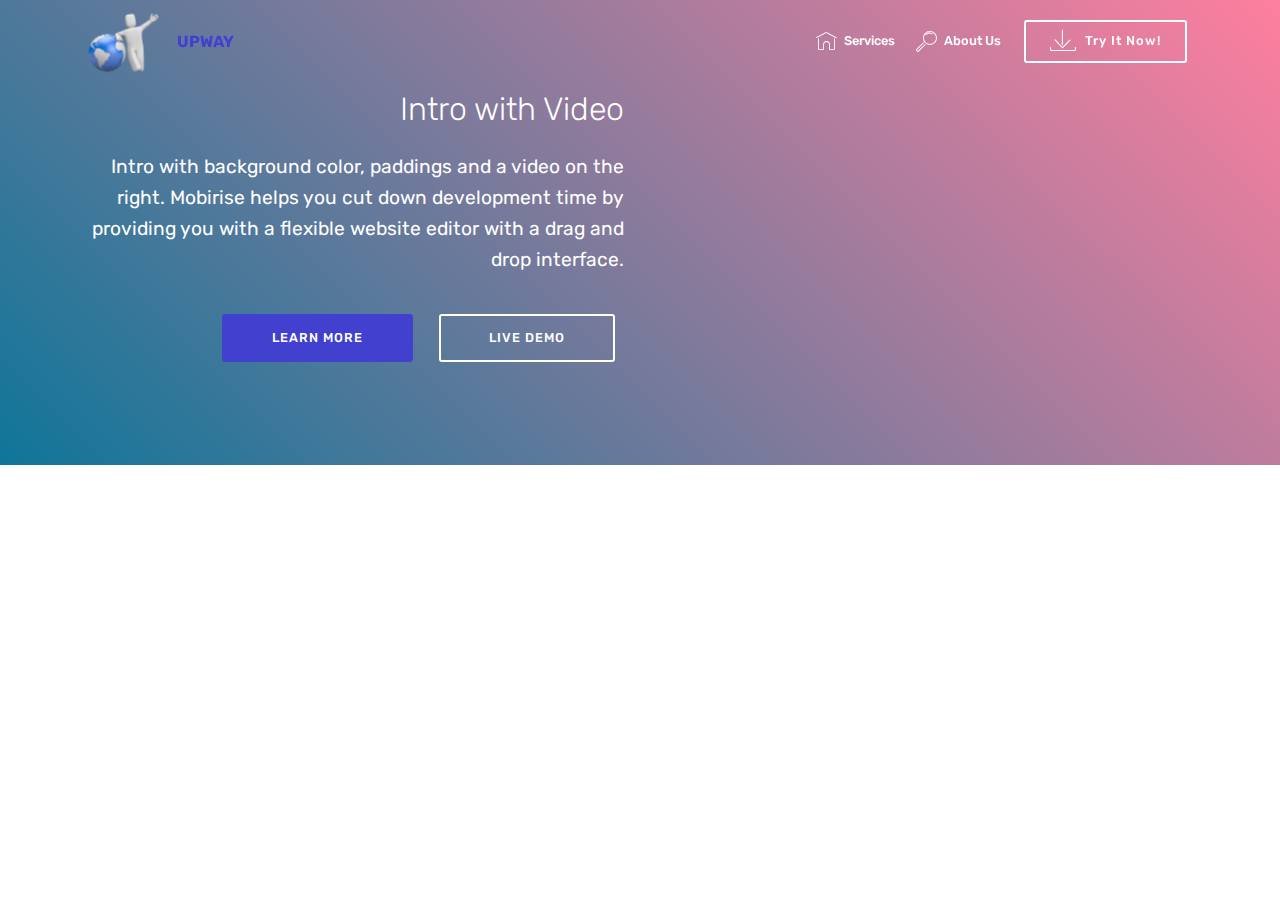
==== page1.html @ 2d846103 "create github pages" ====
<!DOCTYPE html>
<html  >
<head>
  <!-- Site made with Mobirise Website Builder v5.3.10, https://mobirise.com -->
  <meta charset="UTF-8">
  <meta http-equiv="X-UA-Compatible" content="IE=edge">
  <meta name="generator" content="Mobirise v5.3.10, mobirise.com">
  <meta name="viewport" content="width=device-width, initial-scale=1, minimum-scale=1">
  <link rel="shortcut icon" href="assets/images/for-logo-remove-bg-121x97.png" type="image/x-icon">
  <meta name="description" content="Web Page Creator Description">
  
  
  <title>activities</title>
  <link rel="stylesheet" href="assets/web/assets/mobirise-icons/mobirise-icons.css">
  <link rel="stylesheet" href="assets/bootstrap/css/bootstrap.min.css">
  <link rel="stylesheet" href="assets/bootstrap/css/bootstrap-grid.min.css">
  <link rel="stylesheet" href="assets/bootstrap/css/bootstrap-reboot.min.css">
  <link rel="stylesheet" href="assets/tether/tether.min.css">
  <link rel="stylesheet" href="assets/animatecss/animate.min.css">
  <link rel="stylesheet" href="assets/dropdown/css/style.css">
  <link rel="stylesheet" href="assets/theme/css/style.css">
  <link rel="preload" href="https://fonts.googleapis.com/css?family=Rubik:300,300i,400,400i,500,500i,700,700i,900,900i&display=swap" as="style" onload="this.onload=null;this.rel='stylesheet'">
  <noscript><link rel="stylesheet" href="https://fonts.googleapis.com/css?family=Rubik:300,300i,400,400i,500,500i,700,700i,900,900i&display=swap"></noscript>
  <link rel="preload" as="style" href="assets/mobirise/css/mbr-additional.css"><link rel="stylesheet" href="assets/mobirise/css/mbr-additional.css" type="text/css">
  
  
  
  
</head>
<body>
  
  <section class="menu cid-slBJMFUHjS" once="menu" id="menu1-h">

    

    <nav class="navbar navbar-expand beta-menu navbar-dropdown align-items-center navbar-fixed-top navbar-toggleable-sm bg-color transparent">
        <button class="navbar-toggler navbar-toggler-right" type="button" data-toggle="collapse" data-target="#navbarSupportedContent" aria-controls="navbarSupportedContent" aria-expanded="false" aria-label="Toggle navigation">
            <div class="hamburger">
                <span></span>
                <span></span>
                <span></span>
                <span></span>
            </div>
        </button>
        <div class="menu-logo">
            <div class="navbar-brand">
                <span class="navbar-logo">
                    
                         <img src="assets/images/for-logo-remove-bg-121x97.png" alt="" style="height: 4.2rem;">
                    
                </span>
                <span class="navbar-caption-wrap"><a class="navbar-caption text-primary display-7" href="https://www.facebook.com/tno.upway">UPWAY</a></span>
            </div>
        </div>
        <div class="collapse navbar-collapse" id="navbarSupportedContent">
            <ul class="navbar-nav nav-dropdown" data-app-modern-menu="true"><li class="nav-item">
                    <a class="nav-link link text-white display-4" href="https://mobirise.com">
                        <span class="mbri-home mbr-iconfont mbr-iconfont-btn"></span>
                        Services
                    </a>
                </li>
                <li class="nav-item">
                    <a class="nav-link link text-white text-primary display-4" href="page2.html">
                        <span class="mbri-search mbr-iconfont mbr-iconfont-btn"></span>
                        About Us
                    </a>
                </li></ul>
            <div class="navbar-buttons mbr-section-btn"><a class="btn btn-sm btn-white-outline display-4" href="https://mobirise.com"><span class="mbri-save mbr-iconfont mbr-iconfont-btn" style="color: rgb(255, 255, 255);"></span>
                    
                    Try It Now!
                </a></div>
        </div>
    </nav>
</section>

<section class="header7 cid-sCFkklqQvy" id="header7-i">

    

    

    <div class="container">
        <div class="media-container-row">

            <div class="media-content align-right">
                <h1 class="mbr-section-title mbr-white pb-3 mbr-fonts-style display-1">
                    Intro with Video
                </h1>
                <div class="mbr-section-text mbr-white pb-3">
                    <p class="mbr-text mbr-fonts-style display-5">
                        Intro with background color, paddings and a video on the right. Mobirise helps you cut down development time by providing you with a flexible website editor with a drag and drop interface.
                    </p>
                </div>
                <div class="mbr-section-btn">
                        <a class="btn btn-md btn-primary display-4" href="https://mobiri.se">LEARN MORE</a>
                        <a class="btn btn-md btn-white-outline display-4" href="https://mobiri.se">LIVE DEMO</a>
                </div>
            </div>

            <div class="mbr-figure" style="width: 100%;"><iframe class="mbr-embedded-video" src="https://www.facebook.com/202089406629462/videos/273761810163011?loop=0&amp;autoplay=0" width="1280" height="720" frameborder="0" allowfullscreen></iframe></div>

        </div>
    </div>
</section><section style="background-color: #fff; font-family: -apple-system, BlinkMacSystemFont, 'Segoe UI', 'Roboto', 'Helvetica Neue', Arial, sans-serif; color:#aaa; font-size:12px; padding: 0; align-items: center; display: flex;"><a href="https://mobirise.site/q" style="flex: 1 1; height: 3rem; padding-left: 1rem;"></a><p style="flex: 0 0 auto; margin:0; padding-right:1rem;">Create a free site - <a href="https://mobirise.site/w" style="color:#aaa;">Click for more</a></p></section><script src="assets/web/assets/jquery/jquery.min.js"></script>  <script src="assets/popper/popper.min.js"></script>  <script src="assets/bootstrap/js/bootstrap.min.js"></script>  <script src="assets/tether/tether.min.js"></script>  <script src="assets/smoothscroll/smooth-scroll.js"></script>  <script src="assets/viewportchecker/jquery.viewportchecker.js"></script>  <script src="assets/dropdown/js/nav-dropdown.js"></script>  <script src="assets/dropdown/js/navbar-dropdown.js"></script>  <script src="assets/touchswipe/jquery.touch-swipe.min.js"></script>  <script src="assets/theme/js/script.js"></script>  
  
  
  <input name="animation" type="hidden">
  </body>
</html>
---- assets/web/assets/mobirise-icons/mobirise-icons.css ----
@font-face {
  font-family: 'MobiriseIcons';
  src:  url('mobirise-icons.eot?spat4u');
  src:  url('mobirise-icons.eot?spat4u#iefix') format('embedded-opentype'),
    url('mobirise-icons.ttf?spat4u') format('truetype'),
    url('mobirise-icons.woff?spat4u') format('woff'),
    url('mobirise-icons.svg?spat4u#MobiriseIcons') format('svg');
  font-weight: normal;
  font-style: normal;
  font-display: swap;
}

[class^="mbri-"], [class*=" mbri-"] {
  /* use !important to prevent issues with browser extensions that change fonts */
  font-family: MobiriseIcons !important;
  speak: none;
  font-style: normal;
  font-weight: normal;
  font-variant: normal;
  text-transform: none;
  line-height: 1;

  /* Better Font Rendering =========== */
  -webkit-font-smoothing: antialiased;
  -moz-osx-font-smoothing: grayscale;
}

.mbri-add-submenu:before {
  content: "\e900";
}
.mbri-alert:before {
  content: "\e901";
}
.mbri-align-center:before {
  content: "\e902";
}
.mbri-align-justify:before {
  content: "\e903";
}
.mbri-align-left:before {
  content: "\e904";
}
.mbri-align-right:before {
  content: "\e905";
}
.mbri-android:before {
  content: "\e906";
}
.mbri-apple:before {
  content: "\e907";
}
.mbri-arrow-down:before {
  content: "\e908";
}
.mbri-arrow-next:before {
  content: "\e909";
}
.mbri-arrow-prev:before {
  content: "\e90a";
}
.mbri-arrow-up:before {
  content: "\e90b";
}
.mbri-bold:before {
  content: "\e90c";
}
.mbri-bookmark:before {
  content: "\e90d";
}
.mbri-bootstrap:before {
  content: "\e90e";
}
.mbri-briefcase:before {
  content: "\e90f";
}
.mbri-browse:before {
  content: "\e910";
}
.mbri-bulleted-list:before {
  content: "\e911";
}
.mbri-calendar:before {
  content: "\e912";
}
.mbri-camera:before {
  content: "\e913";
}
.mbri-cart-add:before {
  content: "\e914";
}
.mbri-cart-full:before {
  content: "\e915";
}
.mbri-cash:before {
  content: "\e916";
}
.mbri-change-style:before {
  content: "\e917";
}
.mbri-chat:before {
  content: "\e918";
}
.mbri-clock:before {
  content: "\e919";
}
.mbri-close:before {
  content: "\e91a";
}
.mbri-cloud:before {
  content: "\e91b";
}
.mbri-code:before {
  content: "\e91c";
}
.mbri-contact-form:before {
  content: "\e91d";
}
.mbri-credit-card:before {
  content: "\e91e";
}
.mbri-cursor-click:before {
  content: "\e91f";
}
.mbri-cust-feedback:before {
  content: "\e920";
}
.mbri-database:before {
  content: "\e921";
}
.mbri-delivery:before {
  content: "\e922";
}
.mbri-desktop:before {
  content: "\e923";
}
.mbri-devices:before {
  content: "\e924";
}
.mbri-down:before {
  content: "\e925";
}
.mbri-download:before {
  content: "\e989";
}
.mbri-drag-n-drop:before {
  content: "\e927";
}
.mbri-drag-n-drop2:before {
  content: "\e928";
}
.mbri-edit:before {
  content: "\e929";
}
.mbri-edit2:before {
  content: "\e92a";
}
.mbri-error:before {
  content: "\e92b";
}
.mbri-extension:before {
  content: "\e92c";
}
.mbri-features:before {
  content: "\e92d";
}
.mbri-file:before {
  content: "\e92e";
}
.mbri-flag:before {
  content: "\e92f";
}
.mbri-folder:before {
  content: "\e930";
}
.mbri-gift:before {
  content: "\e931";
}
.mbri-github:before {
  content: "\e932";
}
.mbri-globe:before {
  content: "\e933";
}
.mbri-globe-2:before {
  content: "\e934";
}
.mbri-growing-chart:before {
  content: "\e935";
}
.mbri-hearth:before {
  content: "\e936";
}
.mbri-help:before {
  content: "\e937";
}
.mbri-home:before {
  content: "\e938";
}
.mbri-hot-cup:before {
  content: "\e939";
}
.mbri-idea:before {
  content: "\e93a";
}
.mbri-image-gallery:before {
  content: "\e93b";
}
.mbri-image-slider:before {
  content: "\e93c";
}
.mbri-info:before {
  content: "\e93d";
}
.mbri-italic:before {
  content: "\e93e";
}
.mbri-key:before {
  content: "\e93f";
}
.mbri-laptop:before {
  content: "\e940";
}
.mbri-layers:before {
  content: "\e941";
}
.mbri-left-right:before {
  content: "\e942";
}
.mbri-left:before {
  content: "\e943";
}
.mbri-letter:before {
  content: "\e944";
}
.mbri-like:before {
  content: "\e945";
}
.mbri-link:before {
  content: "\e946";
}
.mbri-lock:before {
  content: "\e947";
}
.mbri-login:before {
  content: "\e948";
}
.mbri-logout:before {
  content: "\e949";
}
.mbri-magic-stick:before {
  content: "\e94a";
}
.mbri-map-pin:before {
  content: "\e94b";
}
.mbri-menu:before {
  content: "\e94c";
}
.mbri-mobile:before {
  content: "\e94d";
}
.mbri-mobile2:before {
  content: "\e94e";
}
.mbri-mobirise:before {
  content: "\e94f";
}
.mbri-more-horizontal:before {
  content: "\e950";
}
.mbri-more-vertical:before {
  content: "\e951";
}
.mbri-music:before {
  content: "\e952";
}
.mbri-new-file:before {
  content: "\e953";
}
.mbri-numbered-list:before {
  content: "\e954";
}
.mbri-opened-folder:before {
  content: "\e955";
}
.mbri-pages:before {
  content: "\e956";
}
.mbri-paper-plane:before {
  content: "\e957";
}
.mbri-paperclip:before {
  content: "\e958";
}
.mbri-photo:before {
  content: "\e959";
}
.mbri-photos:before {
  content: "\e95a";
}
.mbri-pin:before {
  content: "\e95b";
}
.mbri-play:before {
  content: "\e95c";
}
.mbri-plus:before {
  content: "\e95d";
}
.mbri-preview:before {
  content: "\e95e";
}
.mbri-print:before {
  content: "\e95f";
}
.mbri-protect:before {
  content: "\e960";
}
.mbri-question:before {
  content: "\e961";
}
.mbri-quote-left:before {
  content: "\e962";
}
.mbri-quote-right:before {
  content: "\e963";
}
.mbri-refresh:before {
  content: "\e964";
}
.mbri-responsive:before {
  content: "\e965";
}
.mbri-right:before {
  content: "\e966";
}
.mbri-rocket:before {
  content: "\e967";
}
.mbri-sad-face:before {
  content: "\e968";
}
.mbri-sale:before {
  content: "\e969";
}
.mbri-save:before {
  content: "\e96a";
}
.mbri-search:before {
  content: "\e96b";
}
.mbri-setting:before {
  content: "\e96c";
}
.mbri-setting2:before {
  content: "\e96d";
}
.mbri-setting3:before {
  content: "\e96e";
}
.mbri-share:before {
  content: "\e96f";
}
.mbri-shopping-bag:before {
  content: "\e970";
}
.mbri-shopping-basket:before {
  content: "\e971";
}
.mbri-shopping-cart:before {
  content: "\e972";
}
.mbri-sites:before {
  content: "\e973";
}
.mbri-smile-face:before {
  content: "\e974";
}
.mbri-speed:before {
  content: "\e975";
}
.mbri-star:before {
  content: "\e976";
}
.mbri-success:before {
  content: "\e977";
}
.mbri-sun:before {
  content: "\e978";
}
.mbri-sun2:before {
  content: "\e979";
}
.mbri-tablet:before {
  content: "\e97a";
}
.mbri-tablet-vertical:before {
  content: "\e97b";
}
.mbri-target:before {
  content: "\e97c";
}
.mbri-timer:before {
  content: "\e97d";
}
.mbri-to-ftp:before {
  content: "\e97e";
}
.mbri-to-local-drive:before {
  content: "\e97f";
}
.mbri-touch-swipe:before {
  content: "\e980";
}
.mbri-touch:before {
  content: "\e981";
}
.mbri-trash:before {
  content: "\e982";
}
.mbri-underline:before {
  content: "\e983";
}
.mbri-unlink:before {
  content: "\e984";
}
.mbri-unlock:before {
  content: "\e985";
}
.mbri-up-down:before {
  content: "\e986";
}
.mbri-up:before {
  content: "\e987";
}
.mbri-update:before {
  content: "\e988";
}
.mbri-upload:before {
 content: "\e926"; 
}
.mbri-user:before {
  content: "\e98a";
}
.mbri-user2:before {
  content: "\e98b";
}
.mbri-users:before {
  content: "\e98c";
}
.mbri-video:before {
  content: "\e98d";
}
.mbri-video-play:before {
  content: "\e98e";
}
.mbri-watch:before {
  content: "\e98f";
}
.mbri-website-theme:before {
  content: "\e990";
}
.mbri-wifi:before {
  content: "\e991";
}
.mbri-windows:before {
  content: "\e992";
}
.mbri-zoom-out:before {
  content: "\e993";
}
.mbri-redo:before {
  content: "\e994";
}
.mbri-undo:before {
  content: "\e995";
}
---- assets/dropdown/css/style.css ----
.navbar-dropdown {
  left: 0;
  padding: 0;
  position: absolute;
  right: 0;
  top: 0;
  transition: all 0.45s ease;
  z-index: 1030;
  background: #282828; }
  .navbar-dropdown .navbar-logo {
    margin-right: 0.8rem;
    transition: margin 0.3s ease-in-out;
    vertical-align: middle; }
    .navbar-dropdown .navbar-logo img {
      height: 3.125rem;
      transition: all 0.3s ease-in-out; }
    .navbar-dropdown .navbar-logo.mbr-iconfont {
      font-size: 3.125rem;
      line-height: 3.125rem; }
  .navbar-dropdown .navbar-caption {
    font-weight: 700;
    white-space: normal;
    vertical-align: -4px;
    line-height: 3.125rem !important; }
    .navbar-dropdown .navbar-caption, .navbar-dropdown .navbar-caption:hover {
      color: inherit;
      text-decoration: none; }
  .navbar-dropdown .mbr-iconfont + .navbar-caption {
    vertical-align: -1px; }
  .navbar-dropdown.navbar-fixed-top {
    position: fixed; }
  .navbar-dropdown .navbar-brand span {
    vertical-align: -4px; }
  .navbar-dropdown.bg-color.transparent {
    background: none; }
  .navbar-dropdown.navbar-short .navbar-brand {
    padding: 0.625rem 0; }
    .navbar-dropdown.navbar-short .navbar-brand span {
      vertical-align: -1px; }
  .navbar-dropdown.navbar-short .navbar-caption {
    line-height: 2.375rem !important;
    vertical-align: -2px; }
  .navbar-dropdown.navbar-short .navbar-logo {
    margin-right: 0.5rem; }
    .navbar-dropdown.navbar-short .navbar-logo img {
      height: 2.375rem; }
    .navbar-dropdown.navbar-short .navbar-logo.mbr-iconfont {
      font-size: 2.375rem;
      line-height: 2.375rem; }
  .navbar-dropdown.navbar-short .mbr-table-cell {
    height: 3.625rem; }
  .navbar-dropdown .navbar-close {
    left: 0.6875rem;
    position: fixed;
    top: 0.75rem;
    z-index: 1000; }
  .navbar-dropdown .hamburger-icon {
    content: "";
    display: inline-block;
    vertical-align: middle;
    width: 16px;
    -webkit-box-shadow: 0 -6px 0 1px #282828,0 0 0 1px #282828,0 6px 0 1px #282828;
    -moz-box-shadow: 0 -6px 0 1px #282828,0 0 0 1px #282828,0 6px 0 1px #282828;
    box-shadow: 0 -6px 0 1px #282828,0 0 0 1px #282828,0 6px 0 1px #282828; }

.dropdown-menu .dropdown-toggle[data-toggle="dropdown-submenu"]::after {
  border-bottom: 0.35em solid transparent;
  border-left: 0.35em solid;
  border-right: 0;
  border-top: 0.35em solid transparent;
  margin-left: 0.3rem; }

.dropdown-menu .dropdown-item:focus {
  outline: 0; }

.nav-dropdown {
  font-size: 0.75rem;
  font-weight: 500;
  height: auto !important; }
  .nav-dropdown .nav-btn {
    padding-left: 1rem; }
  .nav-dropdown .link {
    margin: .667em 1.667em;
    font-weight: 500;
    padding: 0;
    transition: color .2s ease-in-out; }
    .nav-dropdown .link.dropdown-toggle {
      margin-right: 2.583em; }
      .nav-dropdown .link.dropdown-toggle::after {
        margin-left: .25rem;
        border-top: 0.35em solid;
        border-right: 0.35em solid transparent;
        border-left: 0.35em solid transparent;
        border-bottom: 0; }
      .nav-dropdown .link.dropdown-toggle[aria-expanded="true"] {
        margin: 0;
        padding: 0.667em 3.263em  0.667em 1.667em; }
  .nav-dropdown .link::after,
  .nav-dropdown .dropdown-item::after {
    color: inherit; }
  .nav-dropdown .btn {
    font-size: 0.75rem;
    font-weight: 700;
    letter-spacing: 0;
    margin-bottom: 0;
    padding-left: 1.25rem;
    padding-right: 1.25rem; }
  .nav-dropdown .dropdown-menu {
    border-radius: 0;
    border: 0;
    left: 0;
    margin: 0;
    padding-bottom: 1.25rem;
    padding-top: 1.25rem;
    position: relative; }
  .nav-dropdown .dropdown-submenu {
    margin-left: 0.125rem;
    top: 0; }
  .nav-dropdown .dropdown-item {
    font-weight: 500;
    line-height: 2;
    padding: 0.3846em 4.615em 0.3846em 1.5385em;
    position: relative;
    transition: color .2s ease-in-out, background-color .2s ease-in-out; }
    .nav-dropdown .dropdown-item::after {
      margin-top: -0.3077em;
      position: absolute;
      right: 1.1538em;
      top: 50%; }
    .nav-dropdown .dropdown-item:focus, .nav-dropdown .dropdown-item:hover {
      background: none; }

@media (max-width: 767px) {
  .nav-dropdown.navbar-toggleable-sm {
    bottom: 0;
    display: none;
    left: 0;
    overflow-x: hidden;
    position: fixed;
    top: 0;
    transform: translateX(-100%);
    -ms-transform: translateX(-100%);
    -webkit-transform: translateX(-100%);
    width: 18.75rem;
    z-index: 999; } }
.nav-dropdown.navbar-toggleable-xl {
  bottom: 0;
  display: none;
  left: 0;
  overflow-x: hidden;
  position: fixed;
  top: 0;
  transform: translateX(-100%);
  -ms-transform: translateX(-100%);
  -webkit-transform: translateX(-100%);
  width: 18.75rem;
  z-index: 999; }

.nav-dropdown-sm {
  display: block !important;
  overflow-x: hidden;
  overflow: auto;
  padding-top: 3.875rem; }
  .nav-dropdown-sm::after {
    content: "";
    display: block;
    height: 3rem;
    width: 100%; }
  .nav-dropdown-sm.collapse.in ~ .navbar-close {
    display: block !important; }
  .nav-dropdown-sm.collapsing, .nav-dropdown-sm.collapse.in {
    transform: translateX(0);
    -ms-transform: translateX(0);
    -webkit-transform: translateX(0);
    transition: all 0.25s ease-out;
    -webkit-transition: all 0.25s ease-out;
    background: #282828; }
  .nav-dropdown-sm.collapsing[aria-expanded="false"] {
    transform: translateX(-100%);
    -ms-transform: translateX(-100%);
    -webkit-transform: translateX(-100%); }
  .nav-dropdown-sm .nav-item {
    display: block;
    margin-left: 0 !important;
    padding-left: 0; }
  .nav-dropdown-sm .link,
  .nav-dropdown-sm .dropdown-item {
    border-top: 1px dotted rgba(255, 255, 255, 0.1);
    font-size: 0.8125rem;
    line-height: 1.6;
    margin: 0 !important;
    padding: 0.875rem 2.4rem 0.875rem 1.5625rem !important;
    position: relative;
    white-space: normal; }
    .nav-dropdown-sm .link:focus, .nav-dropdown-sm .link:hover,
    .nav-dropdown-sm .dropdown-item:focus,
    .nav-dropdown-sm .dropdown-item:hover {
      background: rgba(0, 0, 0, 0.2) !important;
      color: #c0a375; }
  .nav-dropdown-sm .nav-btn {
    position: relative;
    padding: 1.5625rem 1.5625rem 0 1.5625rem; }
    .nav-dropdown-sm .nav-btn::before {
      border-top: 1px dotted rgba(255, 255, 255, 0.1);
      content: "";
      left: 0;
      position: absolute;
      top: 0;
      width: 100%; }
    .nav-dropdown-sm .nav-btn + .nav-btn {
      padding-top: 0.625rem; }
      .nav-dropdown-sm .nav-btn + .nav-btn::before {
        display: none; }
  .nav-dropdown-sm .btn {
    padding: 0.625rem 0; }
  .nav-dropdown-sm .dropdown-toggle[data-toggle="dropdown-submenu"]::after {
    margin-left: .25rem;
    border-top: 0.35em solid;
    border-right: 0.35em solid transparent;
    border-left: 0.35em solid transparent;
    border-bottom: 0; }
  .nav-dropdown-sm .dropdown-toggle[data-toggle="dropdown-submenu"][aria-expanded="true"]::after {
    border-top: 0;
    border-right: 0.35em solid transparent;
    border-left: 0.35em solid transparent;
    border-bottom: 0.35em solid; }
  .nav-dropdown-sm .dropdown-menu {
    margin: 0;
    padding: 0;
    position: relative;
    top: 0;
    left: 0;
    width: 100%;
    border: 0;
    float: none;
    border-radius: 0;
    background: none; }
  .nav-dropdown-sm .dropdown-submenu {
    left: 100%;
    margin-left: 0.125rem;
    margin-top: -1.25rem;
    top: 0; }

.navbar-toggleable-sm .nav-dropdown .dropdown-menu {
  position: absolute; }

.navbar-toggleable-sm .nav-dropdown .dropdown-submenu {
  left: 100%;
  margin-left: 0.125rem;
  margin-top: -1.25rem;
  top: 0; }

.navbar-toggleable-sm.opened .nav-dropdown .dropdown-menu {
  position: relative; }

.navbar-toggleable-sm.opened .nav-dropdown .dropdown-submenu {
  left: 0;
  margin-left: 00rem;
  margin-top: 0rem;
  top: 0; }

.is-builder .nav-dropdown.collapsing {
  transition: none !important; }

/*# sourceMappingURL=style.css.map */
---- assets/theme/css/style.css ----
.engine {
	position: absolute;
	text-indent: -2400px;
	text-align: center;
	padding: 0;
	top: 0;
	left: -2400px;
}/*!
 * Mobirise v4 theme (https://mobirise.com/)
 * Copyright 2017 Mobirise
 */
section {
  background-color: #eeeeee;
}

.form-control:focus {
  box-shadow: none;
}

:focus {
  outline: none;
}

body {
  font-style: normal;
  line-height: 1.5;
}

section,
.container,
.container-fluid {
  position: relative;
  word-wrap: break-word;
}

a.mbr-iconfont:hover {
  text-decoration: none;
}

.article .lead p,
.article .lead ul,
.article .lead ol,
.article .lead pre,
.article .lead blockquote {
  margin-bottom: 0;
}

ul,
ol,
pre,
blockquote {
  margin-bottom: 2.3125rem;
}

pre {
  background: #f4f4f4;
  padding: 10px 24px;
  white-space: pre-wrap;
}

.inactive {
  -webkit-user-select: none;
  -moz-user-select: none;
  -ms-user-select: none;
  user-select: none;
  pointer-events: none;
  -webkit-user-drag: none;
  user-drag: none;
}

.mbr-section__comments .row {
  justify-content: center;
  -webkit-justify-content: center;
}

a {
  font-style: normal;
  font-weight: 400;
  cursor: pointer;
}

a, a:hover {
  text-decoration: none;
}

figure {
  margin-bottom: 0;
}

body {
  color: #232323;
}

h1,
h2,
h3,
h4,
h5,
h6,
.h1,
.h2,
.h3,
.h4,
.h5,
.h6,
.display-1,
.display-2,
.display-3,
.display-4 {
  line-height: 1;
  word-break: break-word;
  word-wrap: break-word;
}

.mbr-section-title {
  font-style: normal;
  line-height: 1.2;
}

.mbr-section-subtitle {
  line-height: 1.3;
}

.mbr-text {
  font-style: normal;
  line-height: 1.6;
}

b,
strong {
  font-weight: bold;
}

blockquote {
  padding: 10px 0 10px 20px;
  position: relative;
  border-left: 2px solid;
  border-color: #ff3366;
}

input:-webkit-autofill, input:-webkit-autofill:hover, input:-webkit-autofill:focus, input:-webkit-autofill:active {
  transition-delay: 9999s;
  transition-property: background-color, color;
}

textarea[type='hidden'] {
  display: none;
}

body {
  position: relative;
}

section {
  background-position: 50% 50%;
  background-repeat: no-repeat;
  background-size: cover;
}

section .mbr-background-video,
section .mbr-background-video-preview {
  position: absolute;
  bottom: 0;
  left: 0;
  right: 0;
  top: 0;
}

.hidden {
  visibility: hidden;
}

.mbr-z-index20 {
  z-index: 20;
}

/*! Base colors */
.mbr-white {
  color: #ffffff;
}

.mbr-black {
  color: #000000;
}

.mbr-bg-white {
  background-color: #ffffff;
}

.mbr-bg-black {
  background-color: #000000;
}

/*! Text-aligns */
.align-left {
  text-align: left;
}

.align-center {
  text-align: center;
}

.align-right {
  text-align: right;
}

@media (max-width: 767px) {
  .align-left,
  .align-center,
  .align-right,
  .mbr-section-btn,
  .mbr-section-title {
    text-align: center;
  }
}

/*! Font-weight  */
.mbr-light {
  font-weight: 300;
}

.mbr-regular {
  font-weight: 400;
}

.mbr-semibold {
  font-weight: 500;
}

.mbr-bold {
  font-weight: 700;
}

/*! Media  */
.media-size-item {
  -moz-flex: 1 1 auto;
  -o-flex: 1 1 auto;
  flex: 1 1 auto;
}

.media-content {
  flex-basis: 100%;
}

.media-container-row {
  display: flex;
  flex-direction: row;
  flex-wrap: wrap;
  justify-content: center;
  align-content: center;
  align-items: start;
}

.media-container-row .media-size-item {
  width: 400px;
}

.media-container-column {
  display: flex;
  flex-direction: column;
  flex-wrap: wrap;
  justify-content: center;
  align-content: center;
  align-items: stretch;
}

.media-container-column > * {
  width: 100%;
}

@media (min-width: 992px) {
  .media-container-row {
    flex-wrap: nowrap;
  }
}

figure {
  overflow: hidden;
}

figure[mbr-media-size] {
  transition: width 0.1s;
}

.mbr-figure img,
.mbr-figure iframe {
  display: block;
  width: 100%;
}

.card {
  background-color: transparent;
  border: none;
}

.card-box {
  width: 100%;
}

.card-img {
  text-align: center;
  flex-shrink: 0;
  -webkit-flex-shrink: 0;
}

.media {
  max-width: 100%;
  margin: 0 auto;
}

.mbr-figure {
  -ms-grid-row-align: center;
  align-self: center;
}

.media-container > div {
  max-width: 100%;
}

.mbr-figure img,
.card-img img {
  width: 100%;
}

@media (max-width: 991px) {
  .media-size-item {
    width: auto !important;
  }
  .media {
    width: auto;
  }
  .mbr-figure {
    width: 100% !important;
  }
}

/*! Buttons */
.btn {
  font-weight: 500;
  border-width: 2px;
  font-style: normal;
  letter-spacing: 1px;
  margin: .4rem .8rem;
  white-space: normal;
  transition: all .3s ease-in-out;
  display: inline-flex;
  align-items: center;
  justify-content: center;
  word-break: break-word;
  -webkit-align-items: center;
  -webkit-justify-content: center;
  display: -webkit-inline-flex;
}

.btn-sm {
  font-weight: 500;
  letter-spacing: 1px;
  transition: all .3s ease-in-out;
}

.btn-md {
  font-weight: 500;
  letter-spacing: 1px;
  margin: .4rem .8rem !important;
  transition: all .3s ease-in-out;
}

.btn-lg {
  font-weight: 500;
  letter-spacing: 1px;
  margin: .4rem .8rem !important;
  transition: all .3s ease-in-out;
}

.mbr-section-btn {
  margin-left: -0.25rem;
  margin-right: -0.25rem;
  font-size: 0;
}

nav .mbr-section-btn {
  margin-left: 0rem;
  margin-right: 0rem;
}

.btn-form {
  border-radius: 0;
}

.btn-form:hover {
  cursor: pointer;
}

/*! Btn icon margin */
.btn .mbr-iconfont,
.btn.btn-sm .mbr-iconfont {
  cursor: pointer;
  margin-right: 0.5rem;
}

.btn.btn-md .mbr-iconfont,
.btn.btn-md .mbr-iconfont {
  margin-right: 0.8rem;
}

.mbr-regular {
  font-weight: 400;
}

.mbr-semibold {
  font-weight: 500;
}

.mbr-bold {
  font-weight: 700;
}

[type='submit'] {
  -webkit-appearance: none;
}

/*! Full-screen */
.mbr-fullscreen .mbr-overlay {
  min-height: 100vh;
}

.mbr-fullscreen {
  display: flex;
  display: -moz-flex;
  display: -ms-flex;
  display: -o-flex;
  align-items: center;
  -webkit-align-items: center;
  min-height: 100vh;
  padding-top: 3rem;
  padding-bottom: 3rem;
}

/*! Map */
.map {
  height: 25rem;
  position: relative;
}

.map iframe {
  width: 100%;
  height: 100%;
}

.mbr-overlay {
  background-color: #000;
  bottom: 0;
  left: 0;
  opacity: .5;
  position: absolute;
  right: 0;
  top: 0;
  z-index: 0;
  pointer-events: none;
}

/* Form */
blockquote {
  font-style: italic;
  padding: 10px 0 10px 20px;
  font-size: 1.09rem;
  position: relative;
  border-width: 3px;
}

.form-control {
  background-color: #f5f5f5;
  box-shadow: none;
  color: #565656;
  line-height: 1.43;
  min-height: 3.5em;
  padding: 1.07em .5em;
}

.form-control, .form-control:focus {
  border: 1px solid #e8e8e8;
}

.form-active .form-control:invalid {
  border-color: red;
}

.form-control-label {
  position: relative;
  cursor: pointer;
  margin-bottom: .357em;
  padding: 0;
}

.alert {
  color: #ffffff;
  border-radius: 0;
  border: 0;
  font-size: .875rem;
  line-height: 1.5;
  margin-bottom: 1.875rem;
  padding: 1.25rem;
  position: relative;
}

.alert.alert-form::after {
  background-color: inherit;
  bottom: -7px;
  content: "";
  display: block;
  height: 14px;
  left: 50%;
  margin-left: -7px;
  position: absolute;
  transform: rotate(45deg);
  width: 14px;
  -webkit-transform: rotate(45deg);
}

.form-asterisk {
  font-family: initial;
  position: absolute;
  top: -2px;
  font-weight: normal;
}

/*! Scroll to top arrow */
#scrollToTop a i:before {
  content: '';
  position: absolute;
  height: 40%;
  top: 25%;
  background: #fff;
  width: 2px;
  left: calc(50% - 1px);
}

#scrollToTop a i:after {
  content: '';
  position: absolute;
  display: block;
  border-top: 2px solid #fff;
  border-right: 2px solid #fff;
  width: 40%;
  height: 40%;
  left: 30%;
  bottom: 30%;
  transform: rotate(135deg);
  -webkit-transform: rotate(135deg);
}

.mbr-arrow-up {
  bottom: 25px;
  right: 90px;
  position: fixed;
  text-align: right;
  z-index: 5000;
  color: #ffffff;
  font-size: 32px;
  transform: rotate(180deg);
  -webkit-transform: rotate(180deg);
}

.mbr-arrow-up a {
  background: rgba(0, 0, 0, 0.2);
  border-radius: 3px;
  color: #fff;
  display: inline-block;
  height: 60px;
  width: 60px;
  outline-style: none !important;
  position: relative;
  text-decoration: none;
  transition: all 0.3s ease-in-out;
  cursor: pointer;
  text-align: center;
}

.mbr-arrow-up a:hover {
  background-color: rgba(0, 0, 0, 0.4);
}

.mbr-arrow-up a i {
  line-height: 60px;
}

.mbr-arrow-up-icon {
  display: block;
  color: #fff;
}

.mbr-arrow-up-icon::before {
  content: '\203a';
  display: inline-block;
  font-family: serif;
  font-size: 32px;
  line-height: 1;
  font-style: normal;
  position: relative;
  top: 6px;
  left: -4px;
  -webkit-transform: rotate(-90deg);
  transform: rotate(-90deg);
}

/*! Arrow Down */
.mbr-arrow {
  position: absolute;
  bottom: 45px;
  left: 50%;
  width: 60px;
  height: 60px;
  cursor: pointer;
  background-color: rgba(80, 80, 80, 0.5);
  border-radius: 50%;
  -webkit-transform: translateX(-50%);
  transform: translateX(-50%);
}

.mbr-arrow > a {
  display: inline-block;
  text-decoration: none;
  outline-style: none;
  -webkit-animation: arrowdown 1.7s ease-in-out infinite;
  animation: arrowdown 1.7s ease-in-out infinite;
}

.mbr-arrow > a > i {
  position: absolute;
  top: -2px;
  left: 15px;
  font-size: 2rem;
}

@keyframes arrowdown {
  0% {
    transform: translateY(0px);
    -webkit-transform: translateY(0px);
  }
  50% {
    transform: translateY(-5px);
    -webkit-transform: translateY(-5px);
  }
  100% {
    transform: translateY(0px);
    -webkit-transform: translateY(0px);
  }
}

@-webkit-keyframes arrowdown {
  0% {
    transform: translateY(0px);
    -webkit-transform: translateY(0px);
  }
  50% {
    transform: translateY(-5px);
    -webkit-transform: translateY(-5px);
  }
  100% {
    transform: translateY(0px);
    -webkit-transform: translateY(0px);
  }
}

@media (max-width: 500px) {
  .mbr-arrow-up {
    left: 50%;
    right: auto;
    transform: translateX(-50%) rotate(180deg);
    -webkit-transform: translateX(-50%) rotate(180deg);
  }
}

/*Gradients animation*/
@keyframes gradient-animation {
  from {
    background-position: 0% 100%;
    -webkit-animation-timing-function: ease-in-out;
            animation-timing-function: ease-in-out;
  }
  to {
    background-position: 100% 0%;
    -webkit-animation-timing-function: ease-in-out;
            animation-timing-function: ease-in-out;
  }
}

@-webkit-keyframes gradient-animation {
  from {
    background-position: 0% 100%;
    -webkit-animation-timing-function: ease-in-out;
            animation-timing-function: ease-in-out;
  }
  to {
    background-position: 100% 0%;
    -webkit-animation-timing-function: ease-in-out;
            animation-timing-function: ease-in-out;
  }
}

.bg-gradient {
  background-size: 200% 200%;
  animation: gradient-animation 5s infinite alternate;
  -webkit-animation: gradient-animation 5s infinite alternate;
}

.menu .navbar-brand {
  display: -webkit-flex;
}

.menu .navbar-brand span {
  display: flex;
  display: -webkit-flex;
}

.menu .navbar-brand .navbar-caption-wrap {
  display: -webkit-flex;
}

.menu .navbar-brand .navbar-logo img {
  display: -webkit-flex;
}

@media (min-width: 768px) and (max-width: 1023px) {
  .menu .navbar-toggleable-sm .navbar-nav {
    display: -ms-flexbox;
  }
}

@media (max-width: 1023px) {
  .menu .navbar-collapse {
    max-height: 93.5vh;
  }
  .menu .navbar-collapse.show {
    overflow: auto;
  }
}

@media (min-width: 1024px) {
  .menu .navbar-nav.nav-dropdown {
    display: -webkit-flex;
  }
  .menu .navbar-toggleable-sm .navbar-collapse {
    display: -webkit-flex !important;
  }
  .menu .collapsed .navbar-collapse {
    max-height: 93.5vh;
  }
  .menu .collapsed .navbar-collapse.show {
    overflow: auto;
  }
}

@media (max-width: 767px) {
  .menu .navbar-collapse {
    max-height: 80vh;
  }
}

/* Others*/
.note-check a[data-value=Rubik] {
  font-style: normal;
}

.mbr-arrow a {
  color: #ffffff;
}

@media (max-width: 767px) {
  .mbr-arrow {
    display: none;
  }
}

.navbar {
  display: -webkit-flex;
  -webkit-flex-wrap: wrap;
  -webkit-align-items: center;
  -webkit-justify-content: space-between;
}

.navbar-collapse {
  -webkit-flex-basis: 100%;
  -webkit-flex-grow: 1;
  -webkit-align-items: center;
}

.nav-dropdown .link {
  padding: 0.667em 1.667em !important;
  margin: 0 !important;
}

.nav {
  display: -webkit-flex;
  -webkit-flex-wrap: wrap;
}

.row {
  display: -webkit-flex;
  -webkit-flex-wrap: wrap;
}

.justify-content-center {
  -webkit-justify-content: center;
}

.form-inline {
  display: -webkit-flex;
  -webkit-align-items: center;
}

.card-wrapper {
  -webkit-flex: 1;
}

.carousel-control {
  z-index: 10;
  display: -webkit-flex;
  -webkit-align-items: center;
  -webkit-justify-content: center;
}

.carousel-controls {
  display: -webkit-flex;
}

.media {
  display: -webkit-flex;
}

.form-group:focus {
  outline: none;
}

.jq-selectbox__select {
  padding: 1.07em 0.5em;
  position: absolute;
  top: 0;
  left: 0;
  width: 100%;
}

.jq-selectbox__dropdown {
  position: absolute;
  top: 100%;
  left: 0 !important;
  width: 100% !important;
}

.jq-selectbox__trigger-arrow {
  -webkit-transform: translateY(-50%);
          transform: translateY(-50%);
}

.jq-selectbox li {
  padding: 1.07em 0.5em;
}

input[type='range'] {
  padding-left: 0 !important;
  padding-right: 0 !important;
}

.modal-dialog,
.modal-content {
  height: 100%;
}

.modal-dialog .carousel-inner {
  height: calc(100vh - 1.75rem);
}

@media (max-width: 575px) {
  .modal-dialog .carousel-inner {
    height: calc(100vh - 1rem);
  }
}

.carousel-item {
  text-align: center;
}

.carousel-item img {
  margin: auto;
}

.navbar-toggler {
  align-self: flex-start;
  padding: 0.25rem 0.75rem;
  font-size: 1.25rem;
  line-height: 1;
  background: transparent;
  border: 1px solid transparent;
  border-radius: 0.25rem;
}

.navbar-toggler:focus,
.navbar-toggler:hover {
  text-decoration: none;
}

.navbar-toggler-icon {
  display: inline-block;
  width: 1.5em;
  height: 1.5em;
  vertical-align: middle;
  content: '';
  background: no-repeat center center;
  background-size: 100% 100%;
}

.navbar-toggler-left {
  position: absolute;
  left: 1rem;
}

.navbar-toggler-right {
  position: absolute;
  right: 1rem;
}

@media (max-width: 575px) {
  .navbar-toggleable .navbar-nav .dropdown-menu {
    position: static;
    float: none;
  }
  .navbar-toggleable > .container {
    padding-right: 0;
    padding-left: 0;
  }
}

@media (min-width: 576px) {
  .navbar-toggleable {
    flex-direction: row;
    flex-wrap: nowrap;
    align-items: center;
  }
  .navbar-toggleable .navbar-nav {
    flex-direction: row;
  }
  .navbar-toggleable .navbar-nav .nav-link {
    padding-right: 0.5rem;
    padding-left: 0.5rem;
  }
  .navbar-toggleable > .container {
    display: flex;
    flex-wrap: nowrap;
    align-items: center;
  }
  .navbar-toggleable .navbar-collapse {
    display: flex !important;
    width: 100%;
  }
  .navbar-toggleable .navbar-toggler {
    display: none;
  }
}

@media (max-width: 767px) {
  .navbar-toggleable-sm .navbar-nav .dropdown-menu {
    position: static;
    float: none;
  }
  .navbar-toggleable-sm > .container {
    padding-right: 0;
    padding-left: 0;
  }
}

@media (min-width: 768px) {
  .navbar-toggleable-sm {
    flex-direction: row;
    flex-wrap: nowrap;
    align-items: center;
  }
  .navbar-toggleable-sm .navbar-nav {
    flex-direction: row;
  }
  .navbar-toggleable-sm .navbar-nav .nav-link {
    padding-right: 0.5rem;
    padding-left: 0.5rem;
  }
  .navbar-toggleable-sm > .container {
    display: flex;
    flex-wrap: nowrap;
    align-items: center;
  }
  .navbar-toggleable-sm .navbar-collapse {
    display: none;
    width: 100%;
  }
  .navbar-toggleable-sm .navbar-toggler {
    display: none;
  }
}

@media (max-width: 1023px) {
  .navbar-toggleable-md .navbar-nav .dropdown-menu {
    position: static;
    float: none;
  }
  .navbar-toggleable-md > .container {
    padding-right: 0;
    padding-left: 0;
  }
}

@media (min-width: 1024px) {
  .navbar-toggleable-md {
    flex-direction: row;
    flex-wrap: nowrap;
    align-items: center;
  }
  .navbar-toggleable-md .navbar-nav {
    flex-direction: row;
  }
  .navbar-toggleable-md .navbar-nav .nav-link {
    padding-right: 0.5rem;
    padding-left: 0.5rem;
  }
  .navbar-toggleable-md > .container {
    display: flex;
    flex-wrap: nowrap;
    align-items: center;
  }
  .navbar-toggleable-md .navbar-collapse {
    display: flex !important;
    width: 100%;
  }
  .navbar-toggleable-md .navbar-toggler {
    display: none;
  }
}

@media (max-width: 1199px) {
  .navbar-toggleable-lg .navbar-nav .dropdown-menu {
    position: static;
    float: none;
  }
  .navbar-toggleable-lg > .container {
    padding-right: 0;
    padding-left: 0;
  }
}

@media (min-width: 1200px) {
  .navbar-toggleable-lg {
    flex-direction: row;
    flex-wrap: nowrap;
    align-items: center;
  }
  .navbar-toggleable-lg .navbar-nav {
    flex-direction: row;
  }
  .navbar-toggleable-lg .navbar-nav .nav-link {
    padding-right: 0.5rem;
    padding-left: 0.5rem;
  }
  .navbar-toggleable-lg > .container {
    display: flex;
    flex-wrap: nowrap;
    align-items: center;
  }
  .navbar-toggleable-lg .navbar-collapse {
    display: flex !important;
    width: 100%;
  }
  .navbar-toggleable-lg .navbar-toggler {
    display: none;
  }
}

.navbar-toggleable-xl {
  flex-direction: row;
  flex-wrap: nowrap;
  align-items: center;
}

.navbar-toggleable-xl .navbar-nav .dropdown-menu {
  position: static;
  float: none;
}

.navbar-toggleable-xl > .container {
  padding-right: 0;
  padding-left: 0;
}

.navbar-toggleable-xl .navbar-nav {
  flex-direction: row;
}

.navbar-toggleable-xl .navbar-nav .nav-link {
  padding-right: 0.5rem;
  padding-left: 0.5rem;
}

.navbar-toggleable-xl > .container {
  display: flex;
  flex-wrap: nowrap;
  align-items: center;
}

.navbar-toggleable-xl .navbar-collapse {
  display: flex !important;
  width: 100%;
}

.navbar-toggleable-xl .navbar-toggler {
  display: none;
}

.card-img {
  width: auto;
}

.menu .navbar.collapsed:not(.beta-menu) {
  flex-direction: column;
}

.carousel-item.active,
.carousel-item-next,
.carousel-item-prev {
  display: flex;
}

.note-air-layout .dropup .dropdown-menu,
.note-air-layout .navbar-fixed-bottom .dropdown .dropdown-menu {
  bottom: initial !important;
}

html,
body {
  height: auto;
  min-height: 100vh;
}

.dropup .dropdown-toggle::after {
  display: none;
}
---- assets/mobirise/css/mbr-additional.css ----
body {
  font-family: Rubik;
}
.display-1 {
  font-family: 'Rubik', sans-serif;
  font-size: 2rem;
  font-display: swap;
}
.display-1 > .mbr-iconfont {
  font-size: 3.2rem;
}
.display-2 {
  font-family: 'Rubik', sans-serif;
  font-size: 1.4rem;
  font-display: swap;
}
.display-2 > .mbr-iconfont {
  font-size: 2.24rem;
}
.display-4 {
  font-family: 'Rubik', sans-serif;
  font-size: 0.8rem;
  font-display: swap;
}
.display-4 > .mbr-iconfont {
  font-size: 1.28rem;
}
.display-5 {
  font-family: 'Rubik', sans-serif;
  font-size: 1.2rem;
  font-display: swap;
}
.display-5 > .mbr-iconfont {
  font-size: 1.92rem;
}
.display-7 {
  font-family: 'Rubik', sans-serif;
  font-size: 1rem;
  font-display: swap;
}
.display-7 > .mbr-iconfont {
  font-size: 1.6rem;
}
/* ---- Fluid typography for mobile devices ---- */
/* 1.4 - font scale ratio ( bootstrap == 1.42857 ) */
/* 100vw - current viewport width */
/* (48 - 20)  48 == 48rem == 768px, 20 == 20rem == 320px(minimal supported viewport) */
/* 0.65 - min scale variable, may vary */
@media (max-width: 768px) {
  .display-1 {
    font-size: 1.6rem;
    font-size: calc( 1.35rem + (2 - 1.35) * ((100vw - 20rem) / (48 - 20)));
    line-height: calc( 1.4 * (1.35rem + (2 - 1.35) * ((100vw - 20rem) / (48 - 20))));
  }
  .display-2 {
    font-size: 1.12rem;
    font-size: calc( 1.14rem + (1.4 - 1.14) * ((100vw - 20rem) / (48 - 20)));
    line-height: calc( 1.4 * (1.14rem + (1.4 - 1.14) * ((100vw - 20rem) / (48 - 20))));
  }
  .display-4 {
    font-size: 0.64rem;
    font-size: calc( 0.93rem + (0.8 - 0.93) * ((100vw - 20rem) / (48 - 20)));
    line-height: calc( 1.4 * (0.93rem + (0.8 - 0.93) * ((100vw - 20rem) / (48 - 20))));
  }
  .display-5 {
    font-size: 0.96rem;
    font-size: calc( 1.07rem + (1.2 - 1.07) * ((100vw - 20rem) / (48 - 20)));
    line-height: calc( 1.4 * (1.07rem + (1.2 - 1.07) * ((100vw - 20rem) / (48 - 20))));
  }
}
/* Buttons */
.btn {
  padding: 1rem 3rem;
  border-radius: 3px;
}
.btn-sm {
  padding: 0.6rem 1.5rem;
  border-radius: 3px;
}
.btn-md {
  padding: 1rem 3rem;
  border-radius: 3px;
}
.btn-lg {
  padding: 1.2rem 3.2rem;
  border-radius: 3px;
}
.bg-primary {
  background-color: #4240ce !important;
}
.bg-success {
  background-color: #f7ed4a !important;
}
.bg-info {
  background-color: #82786e !important;
}
.bg-warning {
  background-color: #879a9f !important;
}
.bg-danger {
  background-color: #79a5e7 !important;
}
.btn-primary,
.btn-primary:active {
  background-color: #4240ce !important;
  border-color: #4240ce !important;
  color: #ffffff !important;
}
.btn-primary:hover,
.btn-primary:focus,
.btn-primary.focus,
.btn-primary.active {
  color: #ffffff !important;
  background-color: #29289a !important;
  border-color: #29289a !important;
}
.btn-primary.disabled,
.btn-primary:disabled {
  color: #ffffff !important;
  background-color: #29289a !important;
  border-color: #29289a !important;
}
.btn-secondary,
.btn-secondary:active {
  background-color: #ff3366 !important;
  border-color: #ff3366 !important;
  color: #ffffff !important;
}
.btn-secondary:hover,
.btn-secondary:focus,
.btn-secondary.focus,
.btn-secondary.active {
  color: #ffffff !important;
  background-color: #e50039 !important;
  border-color: #e50039 !important;
}
.btn-secondary.disabled,
.btn-secondary:disabled {
  color: #ffffff !important;
  background-color: #e50039 !important;
  border-color: #e50039 !important;
}
.btn-info,
.btn-info:active {
  background-color: #82786e !important;
  border-color: #82786e !important;
  color: #ffffff !important;
}
.btn-info:hover,
.btn-info:focus,
.btn-info.focus,
.btn-info.active {
  color: #ffffff !important;
  background-color: #59524b !important;
  border-color: #59524b !important;
}
.btn-info.disabled,
.btn-info:disabled {
  color: #ffffff !important;
  background-color: #59524b !important;
  border-color: #59524b !important;
}
.btn-success,
.btn-success:active {
  background-color: #f7ed4a !important;
  border-color: #f7ed4a !important;
  color: #3f3c03 !important;
}
.btn-success:hover,
.btn-success:focus,
.btn-success.focus,
.btn-success.active {
  color: #3f3c03 !important;
  background-color: #eadd0a !important;
  border-color: #eadd0a !important;
}
.btn-success.disabled,
.btn-success:disabled {
  color: #3f3c03 !important;
  background-color: #eadd0a !important;
  border-color: #eadd0a !important;
}
.btn-warning,
.btn-warning:active {
  background-color: #879a9f !important;
  border-color: #879a9f !important;
  color: #ffffff !important;
}
.btn-warning:hover,
.btn-warning:focus,
.btn-warning.focus,
.btn-warning.active {
  color: #ffffff !important;
  background-color: #617479 !important;
  border-color: #617479 !important;
}
.btn-warning.disabled,
.btn-warning:disabled {
  color: #ffffff !important;
  background-color: #617479 !important;
  border-color: #617479 !important;
}
.btn-danger,
.btn-danger:active {
  background-color: #79a5e7 !important;
  border-color: #79a5e7 !important;
  color: #ffffff !important;
}
.btn-danger:hover,
.btn-danger:focus,
.btn-danger.focus,
.btn-danger.active {
  color: #ffffff !important;
  background-color: #3879db !important;
  border-color: #3879db !important;
}
.btn-danger.disabled,
.btn-danger:disabled {
  color: #ffffff !important;
  background-color: #3879db !important;
  border-color: #3879db !important;
}
.btn-white {
  color: #333333 !important;
}
.btn-white,
.btn-white:active {
  background-color: #ffffff !important;
  border-color: #ffffff !important;
  color: #808080 !important;
}
.btn-white:hover,
.btn-white:focus,
.btn-white.focus,
.btn-white.active {
  color: #808080 !important;
  background-color: #d9d9d9 !important;
  border-color: #d9d9d9 !important;
}
.btn-white.disabled,
.btn-white:disabled {
  color: #808080 !important;
  background-color: #d9d9d9 !important;
  border-color: #d9d9d9 !important;
}
.btn-black,
.btn-black:active {
  background-color: #333333 !important;
  border-color: #333333 !important;
  color: #ffffff !important;
}
.btn-black:hover,
.btn-black:focus,
.btn-black.focus,
.btn-black.active {
  color: #ffffff !important;
  background-color: #0d0d0d !important;
  border-color: #0d0d0d !important;
}
.btn-black.disabled,
.btn-black:disabled {
  color: #ffffff !important;
  background-color: #0d0d0d !important;
  border-color: #0d0d0d !important;
}
.btn-primary-outline,
.btn-primary-outline:active {
  background: none;
  border-color: #242286;
  color: #242286;
}
.btn-primary-outline:hover,
.btn-primary-outline:focus,
.btn-primary-outline.focus,
.btn-primary-outline.active {
  color: #ffffff;
  background-color: #4240ce;
  border-color: #4240ce;
}
.btn-primary-outline.disabled,
.btn-primary-outline:disabled {
  color: #ffffff !important;
  background-color: #4240ce !important;
  border-color: #4240ce !important;
}
.btn-secondary-outline,
.btn-secondary-outline:active {
  background: none;
  border-color: #cc0033;
  color: #cc0033;
}
.btn-secondary-outline:hover,
.btn-secondary-outline:focus,
.btn-secondary-outline.focus,
.btn-secondary-outline.active {
  color: #ffffff;
  background-color: #ff3366;
  border-color: #ff3366;
}
.btn-secondary-outline.disabled,
.btn-secondary-outline:disabled {
  color: #ffffff !important;
  background-color: #ff3366 !important;
  border-color: #ff3366 !important;
}
.btn-info-outline,
.btn-info-outline:active {
  background: none;
  border-color: #4b453f;
  color: #4b453f;
}
.btn-info-outline:hover,
.btn-info-outline:focus,
.btn-info-outline.focus,
.btn-info-outline.active {
  color: #ffffff;
  background-color: #82786e;
  border-color: #82786e;
}
.btn-info-outline.disabled,
.btn-info-outline:disabled {
  color: #ffffff !important;
  background-color: #82786e !important;
  border-color: #82786e !important;
}
.btn-success-outline,
.btn-success-outline:active {
  background: none;
  border-color: #d2c609;
  color: #d2c609;
}
.btn-success-outline:hover,
.btn-success-outline:focus,
.btn-success-outline.focus,
.btn-success-outline.active {
  color: #3f3c03;
  background-color: #f7ed4a;
  border-color: #f7ed4a;
}
.btn-success-outline.disabled,
.btn-success-outline:disabled {
  color: #3f3c03 !important;
  background-color: #f7ed4a !important;
  border-color: #f7ed4a !important;
}
.btn-warning-outline,
.btn-warning-outline:active {
  background: none;
  border-color: #55666b;
  color: #55666b;
}
.btn-warning-outline:hover,
.btn-warning-outline:focus,
.btn-warning-outline.focus,
.btn-warning-outline.active {
  color: #ffffff;
  background-color: #879a9f;
  border-color: #879a9f;
}
.btn-warning-outline.disabled,
.btn-warning-outline:disabled {
  color: #ffffff !important;
  background-color: #879a9f !important;
  border-color: #879a9f !important;
}
.btn-danger-outline,
.btn-danger-outline:active {
  background: none;
  border-color: #266cd4;
  color: #266cd4;
}
.btn-danger-outline:hover,
.btn-danger-outline:focus,
.btn-danger-outline.focus,
.btn-danger-outline.active {
  color: #ffffff;
  background-color: #79a5e7;
  border-color: #79a5e7;
}
.btn-danger-outline.disabled,
.btn-danger-outline:disabled {
  color: #ffffff !important;
  background-color: #79a5e7 !important;
  border-color: #79a5e7 !important;
}
.btn-black-outline,
.btn-black-outline:active {
  background: none;
  border-color: #000000;
  color: #000000;
}
.btn-black-outline:hover,
.btn-black-outline:focus,
.btn-black-outline.focus,
.btn-black-outline.active {
  color: #ffffff;
  background-color: #333333;
  border-color: #333333;
}
.btn-black-outline.disabled,
.btn-black-outline:disabled {
  color: #ffffff !important;
  background-color: #333333 !important;
  border-color: #333333 !important;
}
.btn-white-outline,
.btn-white-outline:active,
.btn-white-outline.active {
  background: none;
  border-color: #ffffff;
  color: #ffffff;
}
.btn-white-outline:hover,
.btn-white-outline:focus,
.btn-white-outline.focus {
  color: #333333;
  background-color: #ffffff;
  border-color: #ffffff;
}
.text-primary {
  color: #4240ce !important;
}
.text-secondary {
  color: #ff3366 !important;
}
.text-success {
  color: #f7ed4a !important;
}
.text-info {
  color: #82786e !important;
}
.text-warning {
  color: #879a9f !important;
}
.text-danger {
  color: #79a5e7 !important;
}
.text-white {
  color: #ffffff !important;
}
.text-black {
  color: #000000 !important;
}
a.text-primary:hover,
a.text-primary:focus {
  color: #242286 !important;
}
a.text-secondary:hover,
a.text-secondary:focus {
  color: #cc0033 !important;
}
a.text-success:hover,
a.text-success:focus {
  color: #d2c609 !important;
}
a.text-info:hover,
a.text-info:focus {
  color: #4b453f !important;
}
a.text-warning:hover,
a.text-warning:focus {
  color: #55666b !important;
}
a.text-danger:hover,
a.text-danger:focus {
  color: #266cd4 !important;
}
a.text-white:hover,
a.text-white:focus {
  color: #b3b3b3 !important;
}
a.text-black:hover,
a.text-black:focus {
  color: #4d4d4d !important;
}
.alert-success {
  background-color: #70c770;
}
.alert-info {
  background-color: #82786e;
}
.alert-warning {
  background-color: #879a9f;
}
.alert-danger {
  background-color: #79a5e7;
}
.mbr-section-btn a.btn:not(.btn-form):hover,
.mbr-section-btn a.btn:not(.btn-form):focus {
  box-shadow: none !important;
}
.mbr-gallery-filter li.active .btn {
  background-color: #4240ce;
  border-color: #4240ce;
  color: #ffffff;
}
.mbr-gallery-filter li.active .btn:focus {
  box-shadow: none;
}
a,
a:hover {
  color: #4240ce;
}
.mbr-plan-header.bg-primary .mbr-plan-subtitle,
.mbr-plan-header.bg-primary .mbr-plan-price-desc {
  color: #e3e2f8;
}
.mbr-plan-header.bg-success .mbr-plan-subtitle,
.mbr-plan-header.bg-success .mbr-plan-price-desc {
  color: #ffffff;
}
.mbr-plan-header.bg-info .mbr-plan-subtitle,
.mbr-plan-header.bg-info .mbr-plan-price-desc {
  color: #beb8b2;
}
.mbr-plan-header.bg-warning .mbr-plan-subtitle,
.mbr-plan-header.bg-warning .mbr-plan-price-desc {
  color: #ced6d8;
}
.mbr-plan-header.bg-danger .mbr-plan-subtitle,
.mbr-plan-header.bg-danger .mbr-plan-price-desc {
  color: #ffffff;
}
/* Scroll to top button*/
.scrollToTop_wraper {
  display: none;
}
.form-control {
  font-family: 'Rubik', sans-serif;
  font-size: 1rem;
  font-display: swap;
}
.form-control > .mbr-iconfont {
  font-size: 1.6rem;
}
blockquote {
  border-color: #4240ce;
}
/* Forms */
.mbr-form .btn {
  margin: .4rem 0;
}
@media (max-width: 767px) {
  .btn {
    font-size: .75rem !important;
  }
  .btn .mbr-iconfont {
    font-size: 1rem !important;
  }
}
/* Footer */
.mbr-footer-content li::before,
.mbr-footer .mbr-contacts li::before {
  background: #4240ce;
}
.mbr-footer-content li a:hover,
.mbr-footer .mbr-contacts li a:hover {
  color: #4240ce;
}
/* Headers*/
@media screen and (-ms-high-contrast: active), (-ms-high-contrast: none) {
  .card-wrapper {
    flex: auto !important;
  }
}
.jq-selectbox li:hover,
.jq-selectbox li.selected {
  background-color: #4240ce;
  color: #ffffff;
}
.jq-selectbox .jq-selectbox__trigger-arrow,
.jq-number__spin.minus:after,
.jq-number__spin.plus:after {
  transition: 0.4s;
  border-top-color: currentColor;
  border-bottom-color: currentColor;
}
.jq-selectbox:hover .jq-selectbox__trigger-arrow,
.jq-number__spin.minus:hover:after,
.jq-number__spin.plus:hover:after {
  border-top-color: #4240ce;
  border-bottom-color: #4240ce;
}
.xdsoft_datetimepicker .xdsoft_calendar td.xdsoft_default,
.xdsoft_datetimepicker .xdsoft_calendar td.xdsoft_current,
.xdsoft_datetimepicker .xdsoft_timepicker .xdsoft_time_box > div > div.xdsoft_current {
  color: #ffffff !important;
  background-color: #4240ce !important;
  box-shadow: none !important;
}
.xdsoft_datetimepicker .xdsoft_calendar td:hover,
.xdsoft_datetimepicker .xdsoft_timepicker .xdsoft_time_box > div > div:hover {
  color: #ffffff !important;
  background: #ff3366 !important;
  box-shadow: none !important;
}
.lazy-bg {
  background-image: none !important;
}
.lazy-placeholder:not(section),
.lazy-none {
  display: block;
  position: relative;
  padding-bottom: 56.25%;
}
iframe.lazy-placeholder,
.lazy-placeholder:after {
  content: '';
  position: absolute;
  width: 100px;
  height: 100px;
  background: transparent no-repeat center;
  background-size: contain;
  top: 50%;
  left: 50%;
  transform: translateX(-50%) translateY(-50%);
  background-image: url("data:image/svg+xml;charset=UTF-8,%3csvg width='32' height='32' viewBox='0 0 64 64' xmlns='http://www.w3.org/2000/svg' stroke='%234240ce' %3e%3cg fill='none' fill-rule='evenodd'%3e%3cg transform='translate(16 16)' stroke-width='2'%3e%3ccircle stroke-opacity='.5' cx='16' cy='16' r='16'/%3e%3cpath d='M32 16c0-9.94-8.06-16-16-16'%3e%3canimateTransform attributeName='transform' type='rotate' from='0 16 16' to='360 16 16' dur='1s' repeatCount='indefinite'/%3e%3c/path%3e%3c/g%3e%3c/g%3e%3c/svg%3e");
}
section.lazy-placeholder:after {
  opacity: 0.3;
}
.cid-slBJMFUHjS .navbar {
  padding: .5rem 0;
  background: #0c074e;
  transition: none;
  min-height: 77px;
}
.cid-slBJMFUHjS .navbar-dropdown.bg-color.transparent.opened {
  background: #0c074e;
}
.cid-slBJMFUHjS a {
  font-style: normal;
}
.cid-slBJMFUHjS .nav-item span {
  padding-right: 0.4em;
  line-height: 0.5em;
  vertical-align: text-bottom;
  position: relative;
  text-decoration: none;
}
.cid-slBJMFUHjS .nav-item a {
  display: flex;
  align-items: center;
  justify-content: center;
  padding: 0.7rem 0 !important;
  margin: 0rem .65rem !important;
}
.cid-slBJMFUHjS .nav-item:focus,
.cid-slBJMFUHjS .nav-link:focus {
  outline: none;
}
.cid-slBJMFUHjS .btn {
  padding: 0.4rem 1.5rem;
  display: inline-flex;
  align-items: center;
}
.cid-slBJMFUHjS .btn .mbr-iconfont {
  font-size: 1.6rem;
}
.cid-slBJMFUHjS .menu-logo {
  margin-right: auto;
}
.cid-slBJMFUHjS .menu-logo .navbar-brand {
  display: flex;
  margin-left: 5rem;
  padding: 0;
  transition: padding .2s;
  min-height: 3.8rem;
  align-items: center;
}
.cid-slBJMFUHjS .menu-logo .navbar-brand .navbar-caption-wrap {
  display: -webkit-flex;
  -webkit-align-items: center;
  align-items: center;
  word-break: break-word;
  min-width: 7rem;
  margin: .3rem 0;
}
.cid-slBJMFUHjS .menu-logo .navbar-brand .navbar-caption-wrap .navbar-caption {
  line-height: 1.2rem !important;
  padding-right: 2rem;
}
.cid-slBJMFUHjS .menu-logo .navbar-brand .navbar-logo {
  font-size: 4rem;
  transition: font-size 0.25s;
}
.cid-slBJMFUHjS .menu-logo .navbar-brand .navbar-logo img {
  display: flex;
}
.cid-slBJMFUHjS .menu-logo .navbar-brand .navbar-logo .mbr-iconfont {
  transition: font-size 0.25s;
}
.cid-slBJMFUHjS .navbar-toggleable-sm .navbar-collapse {
  justify-content: flex-end;
  -webkit-justify-content: flex-end;
  padding-right: 5rem;
  width: auto;
}
.cid-slBJMFUHjS .navbar-toggleable-sm .navbar-collapse .navbar-nav {
  flex-wrap: wrap;
  -webkit-flex-wrap: wrap;
  padding-left: 0;
}
.cid-slBJMFUHjS .navbar-toggleable-sm .navbar-collapse .navbar-nav .nav-item {
  -webkit-align-self: center;
  align-self: center;
}
.cid-slBJMFUHjS .navbar-toggleable-sm .navbar-collapse .navbar-buttons {
  padding-left: 0;
  padding-bottom: 0;
}
.cid-slBJMFUHjS .dropdown .dropdown-menu {
  background: #0c074e;
  display: none;
  position: absolute;
  min-width: 5rem;
  padding-top: 1.4rem;
  padding-bottom: 1.4rem;
  text-align: left;
}
.cid-slBJMFUHjS .dropdown .dropdown-menu .dropdown-item {
  width: auto;
  padding: 0.235em 1.5385em 0.235em 1.5385em !important;
}
.cid-slBJMFUHjS .dropdown .dropdown-menu .dropdown-item::after {
  right: 0.5rem;
}
.cid-slBJMFUHjS .dropdown .dropdown-menu .dropdown-submenu {
  margin: 0;
}
.cid-slBJMFUHjS .dropdown.open > .dropdown-menu {
  display: block;
}
.cid-slBJMFUHjS .navbar-toggleable-sm.opened:after {
  position: absolute;
  width: 100vw;
  height: 100vh;
  content: '';
  background-color: rgba(0, 0, 0, 0.1);
  left: 0;
  bottom: 0;
  transform: translateY(100%);
  -webkit-transform: translateY(100%);
  z-index: 1000;
}
.cid-slBJMFUHjS .navbar.navbar-short {
  min-height: 60px;
  transition: all .2s;
}
.cid-slBJMFUHjS .navbar.navbar-short .navbar-toggler-right {
  top: 20px;
}
.cid-slBJMFUHjS .navbar.navbar-short .navbar-logo a {
  font-size: 2.5rem !important;
  line-height: 2.5rem;
  transition: font-size 0.25s;
}
.cid-slBJMFUHjS .navbar.navbar-short .navbar-logo a .mbr-iconfont {
  font-size: 2.5rem !important;
}
.cid-slBJMFUHjS .navbar.navbar-short .navbar-logo a img {
  height: 3rem !important;
}
.cid-slBJMFUHjS .navbar.navbar-short .navbar-brand {
  min-height: 3rem;
}
.cid-slBJMFUHjS button.navbar-toggler {
  width: 31px;
  height: 18px;
  cursor: pointer;
  transition: all .2s;
  top: 1.5rem;
  right: 1rem;
}
.cid-slBJMFUHjS button.navbar-toggler:focus {
  outline: none;
}
.cid-slBJMFUHjS button.navbar-toggler .hamburger span {
  position: absolute;
  right: 0;
  width: 30px;
  height: 2px;
  border-right: 5px;
  background-color: #ffffff;
}
.cid-slBJMFUHjS button.navbar-toggler .hamburger span:nth-child(1) {
  top: 0;
  transition: all .2s;
}
.cid-slBJMFUHjS button.navbar-toggler .hamburger span:nth-child(2) {
  top: 8px;
  transition: all .15s;
}
.cid-slBJMFUHjS button.navbar-toggler .hamburger span:nth-child(3) {
  top: 8px;
  transition: all .15s;
}
.cid-slBJMFUHjS button.navbar-toggler .hamburger span:nth-child(4) {
  top: 16px;
  transition: all .2s;
}
.cid-slBJMFUHjS nav.opened .hamburger span:nth-child(1) {
  top: 8px;
  width: 0;
  opacity: 0;
  right: 50%;
  transition: all .2s;
}
.cid-slBJMFUHjS nav.opened .hamburger span:nth-child(2) {
  -webkit-transform: rotate(45deg);
  transform: rotate(45deg);
  transition: all .25s;
}
.cid-slBJMFUHjS nav.opened .hamburger span:nth-child(3) {
  -webkit-transform: rotate(-45deg);
  transform: rotate(-45deg);
  transition: all .25s;
}
.cid-slBJMFUHjS nav.opened .hamburger span:nth-child(4) {
  top: 8px;
  width: 0;
  opacity: 0;
  right: 50%;
  transition: all .2s;
}
.cid-slBJMFUHjS .collapsed.navbar-expand {
  flex-direction: column;
}
.cid-slBJMFUHjS .collapsed .btn {
  display: flex;
}
.cid-slBJMFUHjS .collapsed .navbar-collapse {
  display: none !important;
  padding-right: 0 !important;
}
.cid-slBJMFUHjS .collapsed .navbar-collapse.collapsing,
.cid-slBJMFUHjS .collapsed .navbar-collapse.show {
  display: block !important;
}
.cid-slBJMFUHjS .collapsed .navbar-collapse.collapsing .navbar-nav,
.cid-slBJMFUHjS .collapsed .navbar-collapse.show .navbar-nav {
  display: block;
  text-align: center;
}
.cid-slBJMFUHjS .collapsed .navbar-collapse.collapsing .navbar-nav .nav-item,
.cid-slBJMFUHjS .collapsed .navbar-collapse.show .navbar-nav .nav-item {
  clear: both;
}
.cid-slBJMFUHjS .collapsed .navbar-collapse.collapsing .navbar-buttons,
.cid-slBJMFUHjS .collapsed .navbar-collapse.show .navbar-buttons {
  text-align: center;
}
.cid-slBJMFUHjS .collapsed .navbar-collapse.collapsing .navbar-buttons:last-child,
.cid-slBJMFUHjS .collapsed .navbar-collapse.show .navbar-buttons:last-child {
  margin-bottom: 1rem;
}
.cid-slBJMFUHjS .collapsed button.navbar-toggler {
  display: block;
}
.cid-slBJMFUHjS .collapsed .navbar-brand {
  margin-left: 1rem !important;
}
.cid-slBJMFUHjS .collapsed .navbar-toggleable-sm {
  flex-direction: column;
  -webkit-flex-direction: column;
}
.cid-slBJMFUHjS .collapsed .dropdown .dropdown-menu {
  width: 100%;
  text-align: center;
  position: relative;
  opacity: 0;
  display: block;
  height: 0;
  visibility: hidden;
  padding: 0;
  transition-duration: .5s;
  transition-property: opacity,padding,height;
}
.cid-slBJMFUHjS .collapsed .dropdown.open > .dropdown-menu {
  position: relative;
  opacity: 1;
  height: auto;
  padding: 1.4rem 0;
  visibility: visible;
}
.cid-slBJMFUHjS .collapsed .dropdown .dropdown-submenu {
  left: 0;
  text-align: center;
  width: 100%;
}
.cid-slBJMFUHjS .collapsed .dropdown .dropdown-toggle[data-toggle="dropdown-submenu"]::after {
  margin-top: 0;
  position: inherit;
  right: 0;
  top: 50%;
  display: inline-block;
  width: 0;
  height: 0;
  margin-left: .3em;
  vertical-align: middle;
  content: "";
  border-top: .30em solid;
  border-right: .30em solid transparent;
  border-left: .30em solid transparent;
}
@media (max-width: 991px) {
  .cid-slBJMFUHjS .navbar-expand {
    flex-direction: column;
  }
  .cid-slBJMFUHjS img {
    height: 3.8rem !important;
  }
  .cid-slBJMFUHjS .btn {
    display: flex;
  }
  .cid-slBJMFUHjS button.navbar-toggler {
    display: block;
  }
  .cid-slBJMFUHjS .navbar-brand {
    margin-left: 1rem !important;
  }
  .cid-slBJMFUHjS .navbar-toggleable-sm {
    flex-direction: column;
    -webkit-flex-direction: column;
  }
  .cid-slBJMFUHjS .navbar-collapse {
    display: none !important;
    padding-right: 0 !important;
  }
  .cid-slBJMFUHjS .navbar-collapse.collapsing,
  .cid-slBJMFUHjS .navbar-collapse.show {
    display: block !important;
  }
  .cid-slBJMFUHjS .navbar-collapse.collapsing .navbar-nav,
  .cid-slBJMFUHjS .navbar-collapse.show .navbar-nav {
    display: block;
    text-align: center;
  }
  .cid-slBJMFUHjS .navbar-collapse.collapsing .navbar-nav .nav-item,
  .cid-slBJMFUHjS .navbar-collapse.show .navbar-nav .nav-item {
    clear: both;
  }
  .cid-slBJMFUHjS .navbar-collapse.collapsing .navbar-buttons,
  .cid-slBJMFUHjS .navbar-collapse.show .navbar-buttons {
    text-align: center;
  }
  .cid-slBJMFUHjS .navbar-collapse.collapsing .navbar-buttons:last-child,
  .cid-slBJMFUHjS .navbar-collapse.show .navbar-buttons:last-child {
    margin-bottom: 1rem;
  }
  .cid-slBJMFUHjS .dropdown .dropdown-menu {
    width: 100%;
    text-align: center;
    position: relative;
    opacity: 0;
    display: block;
    height: 0;
    visibility: hidden;
    padding: 0;
    transition-duration: .5s;
    transition-property: opacity,padding,height;
  }
  .cid-slBJMFUHjS .dropdown.open > .dropdown-menu {
    position: relative;
    opacity: 1;
    height: auto;
    padding: 1.4rem 0;
    visibility: visible;
  }
  .cid-slBJMFUHjS .dropdown .dropdown-submenu {
    left: 0;
    text-align: center;
    width: 100%;
  }
  .cid-slBJMFUHjS .dropdown .dropdown-toggle[data-toggle="dropdown-submenu"]::after {
    margin-top: 0;
    position: inherit;
    right: 0;
    top: 50%;
    display: inline-block;
    width: 0;
    height: 0;
    margin-left: .3em;
    vertical-align: middle;
    content: "";
    border-top: .30em solid;
    border-right: .30em solid transparent;
    border-left: .30em solid transparent;
  }
}
@media (min-width: 767px) {
  .cid-slBJMFUHjS .menu-logo {
    flex-shrink: 0;
  }
}
.cid-slBJMFUHjS .navbar-collapse {
  flex-basis: auto;
}
.cid-slBJMFUHjS .nav-link:hover,
.cid-slBJMFUHjS .dropdown-item:hover {
  color: #232323 !important;
}
.cid-sCFnDkn7ON .modal-body .close {
  background: #1b1b1b;
}
.cid-sCFnDkn7ON .modal-body .close span {
  font-style: normal;
}
.cid-sCFnDkn7ON .carousel-inner > .active,
.cid-sCFnDkn7ON .carousel-inner > .next,
.cid-sCFnDkn7ON .carousel-inner > .prev {
  display: flex;
}
.cid-sCFnDkn7ON .carousel-control .icon-next,
.cid-sCFnDkn7ON .carousel-control .icon-prev {
  margin-top: -18px;
  font-size: 40px;
  line-height: 27px;
}
.cid-sCFnDkn7ON .carousel-control:hover {
  background: #1b1b1b;
  color: #fff;
  opacity: 1;
}
@media (max-width: 767px) {
  .cid-sCFnDkn7ON .container .carousel-control {
    margin-bottom: 0;
  }
}
.cid-sCFnDkn7ON .boxed-slider {
  position: relative;
  padding: 93px 0;
}
.cid-sCFnDkn7ON .boxed-slider > div {
  position: relative;
}
.cid-sCFnDkn7ON .container img {
  width: 100%;
}
.cid-sCFnDkn7ON .container img + .row {
  position: absolute;
  top: 50%;
  left: 0;
  right: 0;
  -webkit-transform: translateY(-50%);
  -moz-transform: translateY(-50%);
  transform: translateY(-50%);
  z-index: 2;
}
.cid-sCFnDkn7ON .mbr-section {
  padding: 0;
  background-attachment: scroll;
}
.cid-sCFnDkn7ON .mbr-table-cell {
  padding: 0;
}
.cid-sCFnDkn7ON .container .carousel-indicators {
  margin-bottom: 3px;
}
.cid-sCFnDkn7ON .carousel-caption {
  top: 50%;
  right: 0;
  bottom: auto;
  left: 0;
  display: -webkit-flex;
  align-items: center;
  -webkit-transform: translateY(-50%);
  transform: translateY(-50%);
  -webkit-align-items: center;
}
.cid-sCFnDkn7ON .mbr-overlay {
  z-index: 1;
}
.cid-sCFnDkn7ON .container-slide.container {
  min-width: 100%;
  min-height: 100vh;
  padding: 0;
}
.cid-sCFnDkn7ON .carousel-item {
  background-position: 50% 50%;
  background-repeat: no-repeat;
  background-size: cover;
  opacity: 1;
}
.cid-sCFnDkn7ON .carousel-item.active.right,
.cid-sCFnDkn7ON .carousel-item.next {
  left: 0;
  transition: opacity 0.7s ease-in-out;
  opacity: 0;
}
.cid-sCFnDkn7ON .carousel-item.active.left,
.cid-sCFnDkn7ON .carousel-item.prev {
  left: 0;
  transition: opacity 0.7s ease-in-out;
  opacity: 0;
}
.cid-sCFnDkn7ON .carousel-item.active,
.cid-sCFnDkn7ON .carousel-item.next.left,
.cid-sCFnDkn7ON .carousel-item.prev.right {
  left: 0;
  opacity: 1;
}
.cid-sCFnDkn7ON .mbr-slider .carousel-control {
  top: 50%;
  width: 70px;
  height: 70px;
  margin-top: -1.5rem;
  font-size: 35px;
  background-color: rgba(0, 0, 0, 0.5);
  border: 2px solid #fff;
  border-radius: 50%;
  transition: all .3s;
  z-index: 11;
}
.cid-sCFnDkn7ON .mbr-slider .carousel-control.carousel-control-prev {
  left: 0;
  margin-left: 2.5rem;
}
.cid-sCFnDkn7ON .mbr-slider .carousel-control.carousel-control-next {
  right: 0;
  margin-right: 2.5rem;
}
.cid-sCFnDkn7ON .mbr-slider .carousel-control .mbr-iconfont {
  font-size: 2rem;
}
@media (max-width: 767px) {
  .cid-sCFnDkn7ON .mbr-slider .carousel-control {
    top: auto;
    bottom: 1rem;
  }
}
.cid-sCFnDkn7ON .mbr-slider .carousel-indicators {
  position: absolute;
  bottom: 0;
  margin-bottom: 1.5rem !important;
}
.cid-sCFnDkn7ON .mbr-slider .carousel-indicators li {
  max-width: 20px;
  width: 20px;
  height: 20px;
  max-height: 20px;
  margin: 3px;
  background-color: rgba(0, 0, 0, 0.5);
  border: 2px solid #fff;
  border-radius: 50%;
  opacity: .5;
  transition: all .3s;
}
.cid-sCFnDkn7ON .mbr-slider .carousel-indicators li.active,
.cid-sCFnDkn7ON .mbr-slider .carousel-indicators li:hover {
  opacity: .9;
}
.cid-sCFnDkn7ON .mbr-slider .carousel-indicators li::after,
.cid-sCFnDkn7ON .mbr-slider .carousel-indicators li::before {
  content: none;
}
.cid-sCFnDkn7ON .mbr-slider .carousel-indicators.ie-fix {
  left: 50%;
  display: block;
  width: 60%;
  margin-left: -30%;
  text-align: center;
}
@media (max-width: 576px) {
  .cid-sCFnDkn7ON .mbr-slider .carousel-indicators {
    display: none !important;
  }
}
.cid-sCFnDkn7ON .mbr-slider > .container img {
  width: 100%;
}
.cid-sCFnDkn7ON .mbr-slider > .container img + .row {
  position: absolute;
  top: 50%;
  right: 0;
  left: 0;
  z-index: 2;
  -moz-transform: translateY(-50%);
  -webkit-transform: translateY(-50%);
  transform: translateY(-50%);
}
.cid-sCFnDkn7ON .mbr-slider > .container .carousel-indicators {
  margin-bottom: 3px;
}
@media (max-width: 576px) {
  .cid-sCFnDkn7ON .mbr-slider > .container .carousel-control {
    margin-bottom: 0;
  }
}
.cid-sCFnDkn7ON .mbr-slider .mbr-section {
  padding: 0;
  background-attachment: scroll;
}
.cid-sCFnDkn7ON .mbr-slider .mbr-table-cell {
  padding: 0;
}
.cid-sCFnDkn7ON .carousel-item .container.container-slide {
  position: initial;
  min-height: 0;
}
.cid-sCFnDkn7ON .full-screen .slider-fullscreen-image {
  min-height: 100vh;
  background-repeat: no-repeat;
  background-position: 50% 50%;
  background-size: cover;
}
.cid-sCFnDkn7ON .full-screen .slider-fullscreen-image.active {
  display: -o-flex;
}
.cid-sCFnDkn7ON .full-screen .container {
  width: auto;
  padding-right: 0;
  padding-left: 0;
}
.cid-sCFnDkn7ON .full-screen .carousel-item .container.container-slide {
  width: 100%;
  min-height: 100vh;
  padding: 0;
}
.cid-sCFnDkn7ON .full-screen .carousel-item .container.container-slide img {
  display: none;
}
.cid-sCFnDkn7ON .mbr-background-video-preview {
  position: absolute;
  top: 0;
  right: 0;
  bottom: 0;
  left: 0;
}
.cid-sCFnDkn7ON .mbr-overlay ~ .container-slide {
  z-index: auto;
}
.cid-sCFnDkn7ON H2 {
  color: #2a21ca;
  text-align: center;
}
.cid-sCFnDkn7ON P {
  color: #073b4c;
  text-align: center;
}
.cid-slBJMHAbvi {
  background-image: url("../../../assets/images/jumbotron.jpg");
}
.cid-slBJMIPvQd {
  padding-top: 60px;
  padding-bottom: 60px;
  background-color: #2e2e2e;
}
@media (max-width: 767px) {
  .cid-slBJMIPvQd .content {
    text-align: center;
  }
  .cid-slBJMIPvQd .content > div:not(:last-child) {
    margin-bottom: 2rem;
  }
}
@media (max-width: 767px) {
  .cid-slBJMIPvQd .media-wrap {
    margin-bottom: 1rem;
  }
}
.cid-slBJMIPvQd .media-wrap .mbr-iconfont-logo {
  font-size: 7.5rem;
  color: #f36;
}
.cid-slBJMIPvQd .media-wrap img {
  height: 6rem;
}
@media (max-width: 767px) {
  .cid-slBJMIPvQd .footer-lower .copyright {
    margin-bottom: 1rem;
    text-align: center;
  }
}
.cid-slBJMIPvQd .footer-lower hr {
  margin: 1rem 0;
  border-color: #fff;
  opacity: .05;
}
.cid-slBJMIPvQd .footer-lower .social-list {
  padding-left: 0;
  margin-bottom: 0;
  list-style: none;
  display: flex;
  flex-wrap: wrap;
  justify-content: flex-end;
  -webkit-justify-content: flex-end;
}
.cid-slBJMIPvQd .footer-lower .social-list .mbr-iconfont-social {
  font-size: 1.3rem;
  color: #fff;
}
.cid-slBJMIPvQd .footer-lower .social-list .soc-item {
  margin: 0 .5rem;
}
.cid-slBJMIPvQd .footer-lower .social-list a {
  margin: 0;
  opacity: .5;
  -webkit-transition: .2s linear;
  transition: .2s linear;
}
.cid-slBJMIPvQd .footer-lower .social-list a:hover {
  opacity: 1;
}
@media (max-width: 767px) {
  .cid-slBJMIPvQd .footer-lower .social-list {
    justify-content: center;
    -webkit-justify-content: center;
  }
}
.cid-slBJMFUHjS .navbar {
  padding: .5rem 0;
  background: #0c074e;
  transition: none;
  min-height: 77px;
}
.cid-slBJMFUHjS .navbar-dropdown.bg-color.transparent.opened {
  background: #0c074e;
}
.cid-slBJMFUHjS a {
  font-style: normal;
}
.cid-slBJMFUHjS .nav-item span {
  padding-right: 0.4em;
  line-height: 0.5em;
  vertical-align: text-bottom;
  position: relative;
  text-decoration: none;
}
.cid-slBJMFUHjS .nav-item a {
  display: flex;
  align-items: center;
  justify-content: center;
  padding: 0.7rem 0 !important;
  margin: 0rem .65rem !important;
}
.cid-slBJMFUHjS .nav-item:focus,
.cid-slBJMFUHjS .nav-link:focus {
  outline: none;
}
.cid-slBJMFUHjS .btn {
  padding: 0.4rem 1.5rem;
  display: inline-flex;
  align-items: center;
}
.cid-slBJMFUHjS .btn .mbr-iconfont {
  font-size: 1.6rem;
}
.cid-slBJMFUHjS .menu-logo {
  margin-right: auto;
}
.cid-slBJMFUHjS .menu-logo .navbar-brand {
  display: flex;
  margin-left: 5rem;
  padding: 0;
  transition: padding .2s;
  min-height: 3.8rem;
  align-items: center;
}
.cid-slBJMFUHjS .menu-logo .navbar-brand .navbar-caption-wrap {
  display: -webkit-flex;
  -webkit-align-items: center;
  align-items: center;
  word-break: break-word;
  min-width: 7rem;
  margin: .3rem 0;
}
.cid-slBJMFUHjS .menu-logo .navbar-brand .navbar-caption-wrap .navbar-caption {
  line-height: 1.2rem !important;
  padding-right: 2rem;
}
.cid-slBJMFUHjS .menu-logo .navbar-brand .navbar-logo {
  font-size: 4rem;
  transition: font-size 0.25s;
}
.cid-slBJMFUHjS .menu-logo .navbar-brand .navbar-logo img {
  display: flex;
}
.cid-slBJMFUHjS .menu-logo .navbar-brand .navbar-logo .mbr-iconfont {
  transition: font-size 0.25s;
}
.cid-slBJMFUHjS .navbar-toggleable-sm .navbar-collapse {
  justify-content: flex-end;
  -webkit-justify-content: flex-end;
  padding-right: 5rem;
  width: auto;
}
.cid-slBJMFUHjS .navbar-toggleable-sm .navbar-collapse .navbar-nav {
  flex-wrap: wrap;
  -webkit-flex-wrap: wrap;
  padding-left: 0;
}
.cid-slBJMFUHjS .navbar-toggleable-sm .navbar-collapse .navbar-nav .nav-item {
  -webkit-align-self: center;
  align-self: center;
}
.cid-slBJMFUHjS .navbar-toggleable-sm .navbar-collapse .navbar-buttons {
  padding-left: 0;
  padding-bottom: 0;
}
.cid-slBJMFUHjS .dropdown .dropdown-menu {
  background: #0c074e;
  display: none;
  position: absolute;
  min-width: 5rem;
  padding-top: 1.4rem;
  padding-bottom: 1.4rem;
  text-align: left;
}
.cid-slBJMFUHjS .dropdown .dropdown-menu .dropdown-item {
  width: auto;
  padding: 0.235em 1.5385em 0.235em 1.5385em !important;
}
.cid-slBJMFUHjS .dropdown .dropdown-menu .dropdown-item::after {
  right: 0.5rem;
}
.cid-slBJMFUHjS .dropdown .dropdown-menu .dropdown-submenu {
  margin: 0;
}
.cid-slBJMFUHjS .dropdown.open > .dropdown-menu {
  display: block;
}
.cid-slBJMFUHjS .navbar-toggleable-sm.opened:after {
  position: absolute;
  width: 100vw;
  height: 100vh;
  content: '';
  background-color: rgba(0, 0, 0, 0.1);
  left: 0;
  bottom: 0;
  transform: translateY(100%);
  -webkit-transform: translateY(100%);
  z-index: 1000;
}
.cid-slBJMFUHjS .navbar.navbar-short {
  min-height: 60px;
  transition: all .2s;
}
.cid-slBJMFUHjS .navbar.navbar-short .navbar-toggler-right {
  top: 20px;
}
.cid-slBJMFUHjS .navbar.navbar-short .navbar-logo a {
  font-size: 2.5rem !important;
  line-height: 2.5rem;
  transition: font-size 0.25s;
}
.cid-slBJMFUHjS .navbar.navbar-short .navbar-logo a .mbr-iconfont {
  font-size: 2.5rem !important;
}
.cid-slBJMFUHjS .navbar.navbar-short .navbar-logo a img {
  height: 3rem !important;
}
.cid-slBJMFUHjS .navbar.navbar-short .navbar-brand {
  min-height: 3rem;
}
.cid-slBJMFUHjS button.navbar-toggler {
  width: 31px;
  height: 18px;
  cursor: pointer;
  transition: all .2s;
  top: 1.5rem;
  right: 1rem;
}
.cid-slBJMFUHjS button.navbar-toggler:focus {
  outline: none;
}
.cid-slBJMFUHjS button.navbar-toggler .hamburger span {
  position: absolute;
  right: 0;
  width: 30px;
  height: 2px;
  border-right: 5px;
  background-color: #ffffff;
}
.cid-slBJMFUHjS button.navbar-toggler .hamburger span:nth-child(1) {
  top: 0;
  transition: all .2s;
}
.cid-slBJMFUHjS button.navbar-toggler .hamburger span:nth-child(2) {
  top: 8px;
  transition: all .15s;
}
.cid-slBJMFUHjS button.navbar-toggler .hamburger span:nth-child(3) {
  top: 8px;
  transition: all .15s;
}
.cid-slBJMFUHjS button.navbar-toggler .hamburger span:nth-child(4) {
  top: 16px;
  transition: all .2s;
}
.cid-slBJMFUHjS nav.opened .hamburger span:nth-child(1) {
  top: 8px;
  width: 0;
  opacity: 0;
  right: 50%;
  transition: all .2s;
}
.cid-slBJMFUHjS nav.opened .hamburger span:nth-child(2) {
  -webkit-transform: rotate(45deg);
  transform: rotate(45deg);
  transition: all .25s;
}
.cid-slBJMFUHjS nav.opened .hamburger span:nth-child(3) {
  -webkit-transform: rotate(-45deg);
  transform: rotate(-45deg);
  transition: all .25s;
}
.cid-slBJMFUHjS nav.opened .hamburger span:nth-child(4) {
  top: 8px;
  width: 0;
  opacity: 0;
  right: 50%;
  transition: all .2s;
}
.cid-slBJMFUHjS .collapsed.navbar-expand {
  flex-direction: column;
}
.cid-slBJMFUHjS .collapsed .btn {
  display: flex;
}
.cid-slBJMFUHjS .collapsed .navbar-collapse {
  display: none !important;
  padding-right: 0 !important;
}
.cid-slBJMFUHjS .collapsed .navbar-collapse.collapsing,
.cid-slBJMFUHjS .collapsed .navbar-collapse.show {
  display: block !important;
}
.cid-slBJMFUHjS .collapsed .navbar-collapse.collapsing .navbar-nav,
.cid-slBJMFUHjS .collapsed .navbar-collapse.show .navbar-nav {
  display: block;
  text-align: center;
}
.cid-slBJMFUHjS .collapsed .navbar-collapse.collapsing .navbar-nav .nav-item,
.cid-slBJMFUHjS .collapsed .navbar-collapse.show .navbar-nav .nav-item {
  clear: both;
}
.cid-slBJMFUHjS .collapsed .navbar-collapse.collapsing .navbar-buttons,
.cid-slBJMFUHjS .collapsed .navbar-collapse.show .navbar-buttons {
  text-align: center;
}
.cid-slBJMFUHjS .collapsed .navbar-collapse.collapsing .navbar-buttons:last-child,
.cid-slBJMFUHjS .collapsed .navbar-collapse.show .navbar-buttons:last-child {
  margin-bottom: 1rem;
}
.cid-slBJMFUHjS .collapsed button.navbar-toggler {
  display: block;
}
.cid-slBJMFUHjS .collapsed .navbar-brand {
  margin-left: 1rem !important;
}
.cid-slBJMFUHjS .collapsed .navbar-toggleable-sm {
  flex-direction: column;
  -webkit-flex-direction: column;
}
.cid-slBJMFUHjS .collapsed .dropdown .dropdown-menu {
  width: 100%;
  text-align: center;
  position: relative;
  opacity: 0;
  display: block;
  height: 0;
  visibility: hidden;
  padding: 0;
  transition-duration: .5s;
  transition-property: opacity,padding,height;
}
.cid-slBJMFUHjS .collapsed .dropdown.open > .dropdown-menu {
  position: relative;
  opacity: 1;
  height: auto;
  padding: 1.4rem 0;
  visibility: visible;
}
.cid-slBJMFUHjS .collapsed .dropdown .dropdown-submenu {
  left: 0;
  text-align: center;
  width: 100%;
}
.cid-slBJMFUHjS .collapsed .dropdown .dropdown-toggle[data-toggle="dropdown-submenu"]::after {
  margin-top: 0;
  position: inherit;
  right: 0;
  top: 50%;
  display: inline-block;
  width: 0;
  height: 0;
  margin-left: .3em;
  vertical-align: middle;
  content: "";
  border-top: .30em solid;
  border-right: .30em solid transparent;
  border-left: .30em solid transparent;
}
@media (max-width: 991px) {
  .cid-slBJMFUHjS .navbar-expand {
    flex-direction: column;
  }
  .cid-slBJMFUHjS img {
    height: 3.8rem !important;
  }
  .cid-slBJMFUHjS .btn {
    display: flex;
  }
  .cid-slBJMFUHjS button.navbar-toggler {
    display: block;
  }
  .cid-slBJMFUHjS .navbar-brand {
    margin-left: 1rem !important;
  }
  .cid-slBJMFUHjS .navbar-toggleable-sm {
    flex-direction: column;
    -webkit-flex-direction: column;
  }
  .cid-slBJMFUHjS .navbar-collapse {
    display: none !important;
    padding-right: 0 !important;
  }
  .cid-slBJMFUHjS .navbar-collapse.collapsing,
  .cid-slBJMFUHjS .navbar-collapse.show {
    display: block !important;
  }
  .cid-slBJMFUHjS .navbar-collapse.collapsing .navbar-nav,
  .cid-slBJMFUHjS .navbar-collapse.show .navbar-nav {
    display: block;
    text-align: center;
  }
  .cid-slBJMFUHjS .navbar-collapse.collapsing .navbar-nav .nav-item,
  .cid-slBJMFUHjS .navbar-collapse.show .navbar-nav .nav-item {
    clear: both;
  }
  .cid-slBJMFUHjS .navbar-collapse.collapsing .navbar-buttons,
  .cid-slBJMFUHjS .navbar-collapse.show .navbar-buttons {
    text-align: center;
  }
  .cid-slBJMFUHjS .navbar-collapse.collapsing .navbar-buttons:last-child,
  .cid-slBJMFUHjS .navbar-collapse.show .navbar-buttons:last-child {
    margin-bottom: 1rem;
  }
  .cid-slBJMFUHjS .dropdown .dropdown-menu {
    width: 100%;
    text-align: center;
    position: relative;
    opacity: 0;
    display: block;
    height: 0;
    visibility: hidden;
    padding: 0;
    transition-duration: .5s;
    transition-property: opacity,padding,height;
  }
  .cid-slBJMFUHjS .dropdown.open > .dropdown-menu {
    position: relative;
    opacity: 1;
    height: auto;
    padding: 1.4rem 0;
    visibility: visible;
  }
  .cid-slBJMFUHjS .dropdown .dropdown-submenu {
    left: 0;
    text-align: center;
    width: 100%;
  }
  .cid-slBJMFUHjS .dropdown .dropdown-toggle[data-toggle="dropdown-submenu"]::after {
    margin-top: 0;
    position: inherit;
    right: 0;
    top: 50%;
    display: inline-block;
    width: 0;
    height: 0;
    margin-left: .3em;
    vertical-align: middle;
    content: "";
    border-top: .30em solid;
    border-right: .30em solid transparent;
    border-left: .30em solid transparent;
  }
}
@media (min-width: 767px) {
  .cid-slBJMFUHjS .menu-logo {
    flex-shrink: 0;
  }
}
.cid-slBJMFUHjS .navbar-collapse {
  flex-basis: auto;
}
.cid-slBJMFUHjS .nav-link:hover,
.cid-slBJMFUHjS .dropdown-item:hover {
  color: #232323 !important;
}
.cid-sCFkklqQvy {
  padding-top: 90px;
  padding-bottom: 90px;
  background: linear-gradient(45deg, #0f7699, #ff7f9f);
}
@media (min-width: 992px) {
  .cid-sCFkklqQvy .mbr-figure {
    padding-left: 4rem;
  }
}
@media (max-width: 991px) {
  .cid-sCFkklqQvy .mbr-figure {
    padding-top: 3rem;
  }
}
.cid-sCLtycIky3 .navbar {
  padding: .5rem 0;
  background: #0c074e;
  transition: none;
  min-height: 77px;
}
.cid-sCLtycIky3 .navbar-dropdown.bg-color.transparent.opened {
  background: #0c074e;
}
.cid-sCLtycIky3 a {
  font-style: normal;
}
.cid-sCLtycIky3 .nav-item span {
  padding-right: 0.4em;
  line-height: 0.5em;
  vertical-align: text-bottom;
  position: relative;
  text-decoration: none;
}
.cid-sCLtycIky3 .nav-item a {
  display: flex;
  align-items: center;
  justify-content: center;
  padding: 0.7rem 0 !important;
  margin: 0rem .65rem !important;
}
.cid-sCLtycIky3 .nav-item:focus,
.cid-sCLtycIky3 .nav-link:focus {
  outline: none;
}
.cid-sCLtycIky3 .btn {
  padding: 0.4rem 1.5rem;
  display: inline-flex;
  align-items: center;
}
.cid-sCLtycIky3 .btn .mbr-iconfont {
  font-size: 1.6rem;
}
.cid-sCLtycIky3 .menu-logo {
  margin-right: auto;
}
.cid-sCLtycIky3 .menu-logo .navbar-brand {
  display: flex;
  margin-left: 5rem;
  padding: 0;
  transition: padding .2s;
  min-height: 3.8rem;
  align-items: center;
}
.cid-sCLtycIky3 .menu-logo .navbar-brand .navbar-caption-wrap {
  display: -webkit-flex;
  -webkit-align-items: center;
  align-items: center;
  word-break: break-word;
  min-width: 7rem;
  margin: .3rem 0;
}
.cid-sCLtycIky3 .menu-logo .navbar-brand .navbar-caption-wrap .navbar-caption {
  line-height: 1.2rem !important;
  padding-right: 2rem;
}
.cid-sCLtycIky3 .menu-logo .navbar-brand .navbar-logo {
  font-size: 4rem;
  transition: font-size 0.25s;
}
.cid-sCLtycIky3 .menu-logo .navbar-brand .navbar-logo img {
  display: flex;
}
.cid-sCLtycIky3 .menu-logo .navbar-brand .navbar-logo .mbr-iconfont {
  transition: font-size 0.25s;
}
.cid-sCLtycIky3 .navbar-toggleable-sm .navbar-collapse {
  justify-content: flex-end;
  -webkit-justify-content: flex-end;
  padding-right: 5rem;
  width: auto;
}
.cid-sCLtycIky3 .navbar-toggleable-sm .navbar-collapse .navbar-nav {
  flex-wrap: wrap;
  -webkit-flex-wrap: wrap;
  padding-left: 0;
}
.cid-sCLtycIky3 .navbar-toggleable-sm .navbar-collapse .navbar-nav .nav-item {
  -webkit-align-self: center;
  align-self: center;
}
.cid-sCLtycIky3 .navbar-toggleable-sm .navbar-collapse .navbar-buttons {
  padding-left: 0;
  padding-bottom: 0;
}
.cid-sCLtycIky3 .dropdown .dropdown-menu {
  background: #0c074e;
  display: none;
  position: absolute;
  min-width: 5rem;
  padding-top: 1.4rem;
  padding-bottom: 1.4rem;
  text-align: left;
}
.cid-sCLtycIky3 .dropdown .dropdown-menu .dropdown-item {
  width: auto;
  padding: 0.235em 1.5385em 0.235em 1.5385em !important;
}
.cid-sCLtycIky3 .dropdown .dropdown-menu .dropdown-item::after {
  right: 0.5rem;
}
.cid-sCLtycIky3 .dropdown .dropdown-menu .dropdown-submenu {
  margin: 0;
}
.cid-sCLtycIky3 .dropdown.open > .dropdown-menu {
  display: block;
}
.cid-sCLtycIky3 .navbar-toggleable-sm.opened:after {
  position: absolute;
  width: 100vw;
  height: 100vh;
  content: '';
  background-color: rgba(0, 0, 0, 0.1);
  left: 0;
  bottom: 0;
  transform: translateY(100%);
  -webkit-transform: translateY(100%);
  z-index: 1000;
}
.cid-sCLtycIky3 .navbar.navbar-short {
  min-height: 60px;
  transition: all .2s;
}
.cid-sCLtycIky3 .navbar.navbar-short .navbar-toggler-right {
  top: 20px;
}
.cid-sCLtycIky3 .navbar.navbar-short .navbar-logo a {
  font-size: 2.5rem !important;
  line-height: 2.5rem;
  transition: font-size 0.25s;
}
.cid-sCLtycIky3 .navbar.navbar-short .navbar-logo a .mbr-iconfont {
  font-size: 2.5rem !important;
}
.cid-sCLtycIky3 .navbar.navbar-short .navbar-logo a img {
  height: 3rem !important;
}
.cid-sCLtycIky3 .navbar.navbar-short .navbar-brand {
  min-height: 3rem;
}
.cid-sCLtycIky3 button.navbar-toggler {
  width: 31px;
  height: 18px;
  cursor: pointer;
  transition: all .2s;
  top: 1.5rem;
  right: 1rem;
}
.cid-sCLtycIky3 button.navbar-toggler:focus {
  outline: none;
}
.cid-sCLtycIky3 button.navbar-toggler .hamburger span {
  position: absolute;
  right: 0;
  width: 30px;
  height: 2px;
  border-right: 5px;
  background-color: #ffffff;
}
.cid-sCLtycIky3 button.navbar-toggler .hamburger span:nth-child(1) {
  top: 0;
  transition: all .2s;
}
.cid-sCLtycIky3 button.navbar-toggler .hamburger span:nth-child(2) {
  top: 8px;
  transition: all .15s;
}
.cid-sCLtycIky3 button.navbar-toggler .hamburger span:nth-child(3) {
  top: 8px;
  transition: all .15s;
}
.cid-sCLtycIky3 button.navbar-toggler .hamburger span:nth-child(4) {
  top: 16px;
  transition: all .2s;
}
.cid-sCLtycIky3 nav.opened .hamburger span:nth-child(1) {
  top: 8px;
  width: 0;
  opacity: 0;
  right: 50%;
  transition: all .2s;
}
.cid-sCLtycIky3 nav.opened .hamburger span:nth-child(2) {
  -webkit-transform: rotate(45deg);
  transform: rotate(45deg);
  transition: all .25s;
}
.cid-sCLtycIky3 nav.opened .hamburger span:nth-child(3) {
  -webkit-transform: rotate(-45deg);
  transform: rotate(-45deg);
  transition: all .25s;
}
.cid-sCLtycIky3 nav.opened .hamburger span:nth-child(4) {
  top: 8px;
  width: 0;
  opacity: 0;
  right: 50%;
  transition: all .2s;
}
.cid-sCLtycIky3 .collapsed.navbar-expand {
  flex-direction: column;
}
.cid-sCLtycIky3 .collapsed .btn {
  display: flex;
}
.cid-sCLtycIky3 .collapsed .navbar-collapse {
  display: none !important;
  padding-right: 0 !important;
}
.cid-sCLtycIky3 .collapsed .navbar-collapse.collapsing,
.cid-sCLtycIky3 .collapsed .navbar-collapse.show {
  display: block !important;
}
.cid-sCLtycIky3 .collapsed .navbar-collapse.collapsing .navbar-nav,
.cid-sCLtycIky3 .collapsed .navbar-collapse.show .navbar-nav {
  display: block;
  text-align: center;
}
.cid-sCLtycIky3 .collapsed .navbar-collapse.collapsing .navbar-nav .nav-item,
.cid-sCLtycIky3 .collapsed .navbar-collapse.show .navbar-nav .nav-item {
  clear: both;
}
.cid-sCLtycIky3 .collapsed .navbar-collapse.collapsing .navbar-buttons,
.cid-sCLtycIky3 .collapsed .navbar-collapse.show .navbar-buttons {
  text-align: center;
}
.cid-sCLtycIky3 .collapsed .navbar-collapse.collapsing .navbar-buttons:last-child,
.cid-sCLtycIky3 .collapsed .navbar-collapse.show .navbar-buttons:last-child {
  margin-bottom: 1rem;
}
.cid-sCLtycIky3 .collapsed button.navbar-toggler {
  display: block;
}
.cid-sCLtycIky3 .collapsed .navbar-brand {
  margin-left: 1rem !important;
}
.cid-sCLtycIky3 .collapsed .navbar-toggleable-sm {
  flex-direction: column;
  -webkit-flex-direction: column;
}
.cid-sCLtycIky3 .collapsed .dropdown .dropdown-menu {
  width: 100%;
  text-align: center;
  position: relative;
  opacity: 0;
  display: block;
  height: 0;
  visibility: hidden;
  padding: 0;
  transition-duration: .5s;
  transition-property: opacity,padding,height;
}
.cid-sCLtycIky3 .collapsed .dropdown.open > .dropdown-menu {
  position: relative;
  opacity: 1;
  height: auto;
  padding: 1.4rem 0;
  visibility: visible;
}
.cid-sCLtycIky3 .collapsed .dropdown .dropdown-submenu {
  left: 0;
  text-align: center;
  width: 100%;
}
.cid-sCLtycIky3 .collapsed .dropdown .dropdown-toggle[data-toggle="dropdown-submenu"]::after {
  margin-top: 0;
  position: inherit;
  right: 0;
  top: 50%;
  display: inline-block;
  width: 0;
  height: 0;
  margin-left: .3em;
  vertical-align: middle;
  content: "";
  border-top: .30em solid;
  border-right: .30em solid transparent;
  border-left: .30em solid transparent;
}
@media (max-width: 991px) {
  .cid-sCLtycIky3 .navbar-expand {
    flex-direction: column;
  }
  .cid-sCLtycIky3 img {
    height: 3.8rem !important;
  }
  .cid-sCLtycIky3 .btn {
    display: flex;
  }
  .cid-sCLtycIky3 button.navbar-toggler {
    display: block;
  }
  .cid-sCLtycIky3 .navbar-brand {
    margin-left: 1rem !important;
  }
  .cid-sCLtycIky3 .navbar-toggleable-sm {
    flex-direction: column;
    -webkit-flex-direction: column;
  }
  .cid-sCLtycIky3 .navbar-collapse {
    display: none !important;
    padding-right: 0 !important;
  }
  .cid-sCLtycIky3 .navbar-collapse.collapsing,
  .cid-sCLtycIky3 .navbar-collapse.show {
    display: block !important;
  }
  .cid-sCLtycIky3 .navbar-collapse.collapsing .navbar-nav,
  .cid-sCLtycIky3 .navbar-collapse.show .navbar-nav {
    display: block;
    text-align: center;
  }
  .cid-sCLtycIky3 .navbar-collapse.collapsing .navbar-nav .nav-item,
  .cid-sCLtycIky3 .navbar-collapse.show .navbar-nav .nav-item {
    clear: both;
  }
  .cid-sCLtycIky3 .navbar-collapse.collapsing .navbar-buttons,
  .cid-sCLtycIky3 .navbar-collapse.show .navbar-buttons {
    text-align: center;
  }
  .cid-sCLtycIky3 .navbar-collapse.collapsing .navbar-buttons:last-child,
  .cid-sCLtycIky3 .navbar-collapse.show .navbar-buttons:last-child {
    margin-bottom: 1rem;
  }
  .cid-sCLtycIky3 .dropdown .dropdown-menu {
    width: 100%;
    text-align: center;
    position: relative;
    opacity: 0;
    display: block;
    height: 0;
    visibility: hidden;
    padding: 0;
    transition-duration: .5s;
    transition-property: opacity,padding,height;
  }
  .cid-sCLtycIky3 .dropdown.open > .dropdown-menu {
    position: relative;
    opacity: 1;
    height: auto;
    padding: 1.4rem 0;
    visibility: visible;
  }
  .cid-sCLtycIky3 .dropdown .dropdown-submenu {
    left: 0;
    text-align: center;
    width: 100%;
  }
  .cid-sCLtycIky3 .dropdown .dropdown-toggle[data-toggle="dropdown-submenu"]::after {
    margin-top: 0;
    position: inherit;
    right: 0;
    top: 50%;
    display: inline-block;
    width: 0;
    height: 0;
    margin-left: .3em;
    vertical-align: middle;
    content: "";
    border-top: .30em solid;
    border-right: .30em solid transparent;
    border-left: .30em solid transparent;
  }
}
@media (min-width: 767px) {
  .cid-sCLtycIky3 .menu-logo {
    flex-shrink: 0;
  }
}
.cid-sCLtycIky3 .navbar-collapse {
  flex-basis: auto;
}
.cid-sCLtycIky3 .nav-link:hover,
.cid-sCLtycIky3 .dropdown-item:hover {
  color: #232323 !important;
}
.cid-sCLuReU2Tz {
  padding-top: 90px;
  padding-bottom: 0px;
  background-color: #181276;
}
.cid-sCLuReU2Tz P {
  color: #767676;
}
.cid-sCLuReU2Tz H1 {
  color: #ffffff;
}
.cid-sCLAXVKBFN {
  padding-top: 90px;
  padding-bottom: 45px;
  background-image: url("../../../assets/images/img-adv-4-2000x1500.jpg");
}
.cid-sCLAXVKBFN h4 {
  font-weight: 500;
  color: #ffffff;
}
.cid-sCLAXVKBFN p {
  color: #ffffff;
}
.cid-sCLAXVKBFN .card {
  margin-bottom: 2rem;
}
.cid-sCLAXVKBFN .card-img {
  border-radius: 0;
  padding: 2rem 2rem 0 2rem;
  background-color: #747be1;
}
.cid-sCLAXVKBFN .card-img span {
  font-size: 100px;
  color: #ffffff;
}
.cid-sCLAXVKBFN .card-box {
  padding-bottom: 2rem;
  background-color: #747be1;
  background: linear-gradient(#747be1, transparent);
}
.cid-sCLAXVKBFN .card-box .card-title {
  margin: 0;
  padding: 2rem 2rem 0 2rem;
}
.cid-sCLAXVKBFN .card-box .mbr-text {
  margin-bottom: 0;
  padding: 2rem 2rem 0 2rem;
}
.cid-sCLAXVKBFN .card-box .mbr-section-btn {
  padding-top: 1rem;
}
.cid-sCLAXVKBFN .card-box .mbr-section-btn a {
  margin-top: 1rem;
  margin-bottom: 0;
}
.cid-sCLAXVKBFN P {
  text-align: right;
}
.cid-sCLAXVKBFN .card-title,
.cid-sCLAXVKBFN .card-img {
  text-align: right;
}
.cid-sCM8HjNEy2 {
  padding-top: 15px;
  padding-bottom: 15px;
  background-color: #0c074e;
}
.cid-sCM8HjNEy2 .line {
  background-color: #ffffff;
  color: #ffffff;
  align: center;
  height: 2px;
  margin: 0 auto;
}
.cid-sCM8HjNEy2 .section-text {
  padding: 2rem 0;
  color: #ffffff;
}
.cid-sCM8HjNEy2 .inner-container {
  margin: 0 auto;
}
@media (max-width: 768px) {
  .cid-sCM8HjNEy2 .inner-container {
    width: 100% !important;
  }
}
.cid-sCLDg5IuXt {
  padding-top: 45px;
  padding-bottom: 90px;
  background-image: url("../../../assets/images/img-adv-5-2000x1500.jpg");
}
.cid-sCLDg5IuXt h4 {
  font-weight: 500;
  color: #ffffff;
}
.cid-sCLDg5IuXt p {
  color: #ffffff;
}
.cid-sCLDg5IuXt .card {
  margin-bottom: 2rem;
}
.cid-sCLDg5IuXt .card-img {
  border-radius: 0;
  padding: 2rem 2rem 0 2rem;
  background-color: #4a80bc;
}
.cid-sCLDg5IuXt .card-img span {
  font-size: 100px;
  color: #ffffff;
}
.cid-sCLDg5IuXt .card-box {
  padding-bottom: 2rem;
  background-color: #4a80bc;
  background: linear-gradient(#4a80bc, transparent);
}
.cid-sCLDg5IuXt .card-box .card-title {
  margin: 0;
  padding: 2rem 2rem 0 2rem;
}
.cid-sCLDg5IuXt .card-box .mbr-text {
  margin-bottom: 0;
  padding: 2rem 2rem 0 2rem;
}
.cid-sCLDg5IuXt .card-box .mbr-section-btn {
  padding-top: 1rem;
}
.cid-sCLDg5IuXt .card-box .mbr-section-btn a {
  margin-top: 1rem;
  margin-bottom: 0;
}
.cid-sCLDg5IuXt P {
  text-align: right;
}
.cid-sCLDg5IuXt .card-title,
.cid-sCLDg5IuXt .card-img {
  text-align: right;
}
.cid-sCLRhCQAwh {
  padding-top: 30px;
  padding-bottom: 30px;
  background-color: #0c074e;
}
.cid-sCLRhCQAwh .line {
  background-color: #ffffff;
  color: #ffffff;
  align: center;
  height: 2px;
  margin: 0 auto;
}
.cid-sCLRhCQAwh .section-text {
  padding: 2rem 0;
}
.cid-sCLRhCQAwh .inner-container {
  margin: 0 auto;
}
@media (max-width: 768px) {
  .cid-sCLRhCQAwh .inner-container {
    width: 100% !important;
  }
}
.cid-sCLUpXCetC {
  padding-top: 75px;
  padding-bottom: 75px;
  background-color: #ffffff;
}
.cid-sCLUpXCetC div.b {
  padding-top: 2rem;
}
.cid-sCLUpXCetC .mbr-text {
  color: #767676;
  margin: 0;
  padding-top: 1.5rem;
}
.cid-sCLUpXCetC a:not([href]):not([tabindex]) {
  color: #fff;
  border-radius: 3px;
}
.cid-sCLUpXCetC .google-map {
  height: 25rem;
  position: relative;
}
.cid-sCLUpXCetC .google-map iframe {
  height: 100%;
  width: 100%;
}
.cid-sCLUpXCetC .google-map [data-state-details] {
  color: #6b6763;
  font-family: Montserrat;
  height: 1.5em;
  margin-top: -0.75em;
  padding-left: 1.25rem;
  padding-right: 1.25rem;
  position: absolute;
  text-align: center;
  top: 50%;
  width: 100%;
}
.cid-sCLUpXCetC .google-map[data-state] {
  background: #e9e5dc;
}
.cid-sCLUpXCetC .google-map[data-state="loading"] [data-state-details] {
  display: none;
}
.cid-sCLUpXCetC div.left-block.wrapper {
  height: 100%;
  display: flex;
  flex-direction: column;
  justify-content: flex-start;
}
@media (max-width: 767px) {
  .cid-sCLUpXCetC div.left-block.wrapper {
    padding-bottom: 3rem;
  }
}
.cid-sCLtye1pIJ {
  padding-top: 45px;
  padding-bottom: 45px;
  background-color: #0c074e;
}
@media (max-width: 767px) {
  .cid-sCLtye1pIJ .content {
    text-align: center;
  }
  .cid-sCLtye1pIJ .content > div:not(:last-child) {
    margin-bottom: 2rem;
  }
}
@media (max-width: 767px) {
  .cid-sCLtye1pIJ .media-wrap {
    margin-bottom: 1rem;
  }
}
.cid-sCLtye1pIJ .media-wrap .mbr-iconfont-logo {
  font-size: 7.5rem;
  color: #f36;
}
.cid-sCLtye1pIJ .media-wrap img {
  height: 6rem;
}
@media (max-width: 767px) {
  .cid-sCLtye1pIJ .footer-lower .copyright {
    margin-bottom: 1rem;
    text-align: center;
  }
}
.cid-sCLtye1pIJ .footer-lower hr {
  margin: 1rem 0;
  border-color: #fff;
  opacity: .05;
}
.cid-sCLtye1pIJ .footer-lower .social-list {
  padding-left: 0;
  margin-bottom: 0;
  list-style: none;
  display: flex;
  flex-wrap: wrap;
  justify-content: flex-end;
  -webkit-justify-content: flex-end;
}
.cid-sCLtye1pIJ .footer-lower .social-list .mbr-iconfont-social {
  font-size: 1.3rem;
  color: #fff;
}
.cid-sCLtye1pIJ .footer-lower .social-list .soc-item {
  margin: 0 .5rem;
}
.cid-sCLtye1pIJ .footer-lower .social-list a {
  margin: 0;
  opacity: .5;
  -webkit-transition: .2s linear;
  transition: .2s linear;
}
.cid-sCLtye1pIJ .footer-lower .social-list a:hover {
  opacity: 1;
}
@media (max-width: 767px) {
  .cid-sCLtye1pIJ .footer-lower .social-list {
    justify-content: center;
    -webkit-justify-content: center;
  }
}
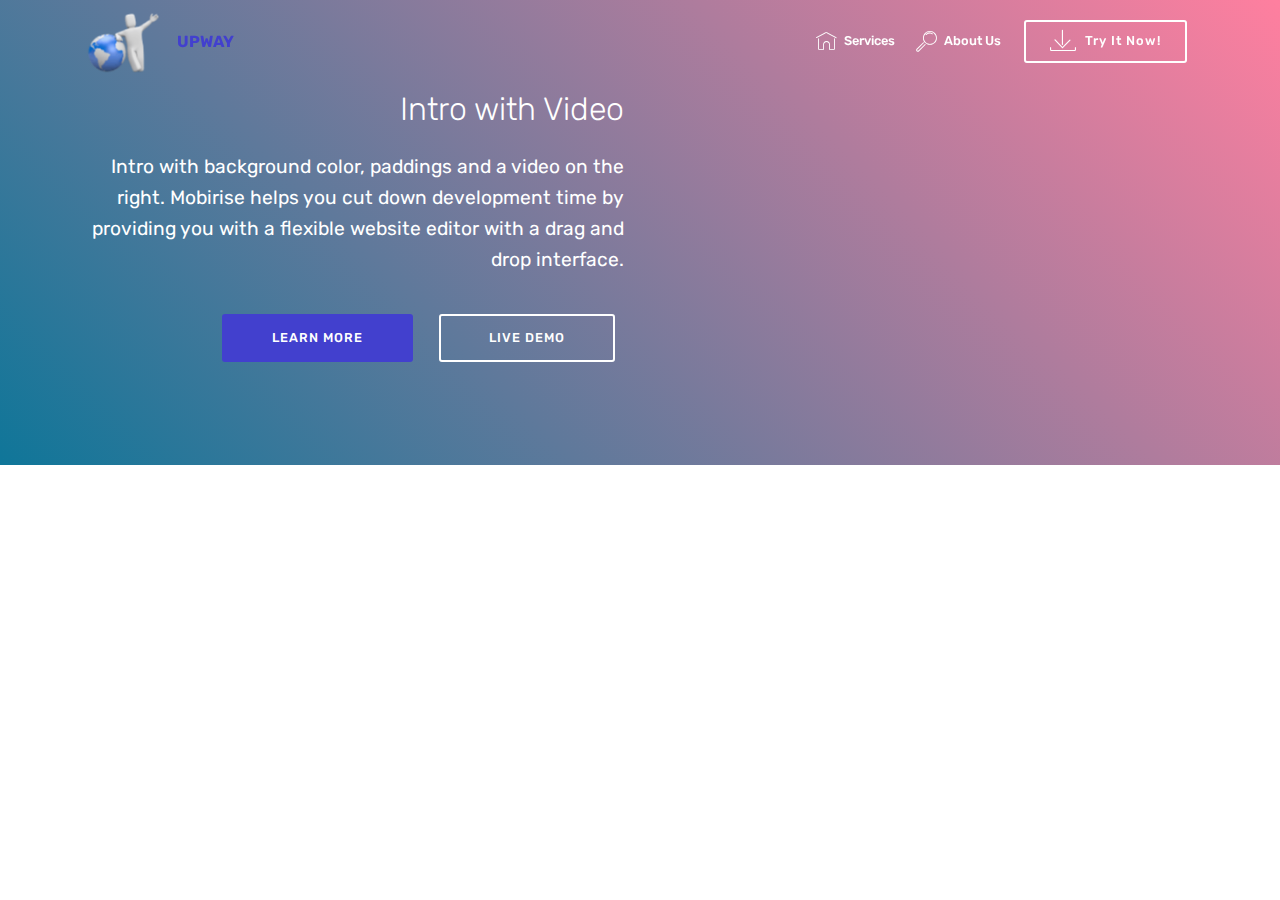
==== commit 1ceadd8a: "create github pages" ====
--- a/page1.html
+++ b/page1.html
@@ -101,7 +101,7 @@
 
         </div>
     </div>
-</section><section style="background-color: #fff; font-family: -apple-system, BlinkMacSystemFont, 'Segoe UI', 'Roboto', 'Helvetica Neue', Arial, sans-serif; color:#aaa; font-size:12px; padding: 0; align-items: center; display: flex;"><a href="https://mobirise.site/q" style="flex: 1 1; height: 3rem; padding-left: 1rem;"></a><p style="flex: 0 0 auto; margin:0; padding-right:1rem;">Create a free site - <a href="https://mobirise.site/w" style="color:#aaa;">Click for more</a></p></section><script src="assets/web/assets/jquery/jquery.min.js"></script>  <script src="assets/popper/popper.min.js"></script>  <script src="assets/bootstrap/js/bootstrap.min.js"></script>  <script src="assets/tether/tether.min.js"></script>  <script src="assets/smoothscroll/smooth-scroll.js"></script>  <script src="assets/viewportchecker/jquery.viewportchecker.js"></script>  <script src="assets/dropdown/js/nav-dropdown.js"></script>  <script src="assets/dropdown/js/navbar-dropdown.js"></script>  <script src="assets/touchswipe/jquery.touch-swipe.min.js"></script>  <script src="assets/theme/js/script.js"></script>  
+</section><section style="background-color: #fff; font-family: -apple-system, BlinkMacSystemFont, 'Segoe UI', 'Roboto', 'Helvetica Neue', Arial, sans-serif; color:#aaa; font-size:12px; padding: 0; align-items: center; display: flex;"><a href="https://mobirise.site/o" style="flex: 1 1; height: 3rem; padding-left: 1rem;"></a><p style="flex: 0 0 auto; margin:0; padding-right:1rem;">Set up your own site - <a href="https://mobirise.site/w" style="color:#aaa;">See here</a></p></section><script src="assets/web/assets/jquery/jquery.min.js"></script>  <script src="assets/popper/popper.min.js"></script>  <script src="assets/bootstrap/js/bootstrap.min.js"></script>  <script src="assets/tether/tether.min.js"></script>  <script src="assets/smoothscroll/smooth-scroll.js"></script>  <script src="assets/viewportchecker/jquery.viewportchecker.js"></script>  <script src="assets/dropdown/js/nav-dropdown.js"></script>  <script src="assets/dropdown/js/navbar-dropdown.js"></script>  <script src="assets/touchswipe/jquery.touch-swipe.min.js"></script>  <script src="assets/theme/js/script.js"></script>  
   
   
   <input name="animation" type="hidden">
--- a/assets/mobirise/css/mbr-additional.css
+++ b/assets/mobirise/css/mbr-additional.css
@@ -1000,6 +1000,32 @@
 .cid-slBJMFUHjS .dropdown-item:hover {
   color: #232323 !important;
 }
+.cid-sCMEdwLU5y {
+  padding-top: 90px;
+  padding-bottom: 90px;
+  background-image: url("../../../assets/images/img-adv-11-1378x640.jpg");
+}
+.cid-sCMEdwLU5y .media-container-row {
+  flex-direction: row-reverse;
+  -webkit-flex-direction: row-reverse;
+}
+@media (min-width: 992px) {
+  .cid-sCMEdwLU5y .mbr-figure {
+    padding-right: 4rem;
+    padding-right: 0;
+    padding-left: 4rem;
+  }
+}
+@media (max-width: 991px) {
+  .cid-sCMEdwLU5y .mbr-figure {
+    padding-bottom: 3rem;
+  }
+}
+@media (max-width: 767px) {
+  .cid-sCMEdwLU5y .mbr-text {
+    text-align: center;
+  }
+}
 .cid-sCFnDkn7ON .modal-body .close {
   background: #1b1b1b;
 }
--- a/assets/mobirise/css/mbr-additional.css
+++ b/assets/mobirise/css/mbr-additional.css
@@ -1000,6 +1000,32 @@
 .cid-slBJMFUHjS .dropdown-item:hover {
   color: #232323 !important;
 }
+.cid-sCMEdwLU5y {
+  padding-top: 90px;
+  padding-bottom: 90px;
+  background-image: url("../../../assets/images/img-adv-11-1378x640.jpg");
+}
+.cid-sCMEdwLU5y .media-container-row {
+  flex-direction: row-reverse;
+  -webkit-flex-direction: row-reverse;
+}
+@media (min-width: 992px) {
+  .cid-sCMEdwLU5y .mbr-figure {
+    padding-right: 4rem;
+    padding-right: 0;
+    padding-left: 4rem;
+  }
+}
+@media (max-width: 991px) {
+  .cid-sCMEdwLU5y .mbr-figure {
+    padding-bottom: 3rem;
+  }
+}
+@media (max-width: 767px) {
+  .cid-sCMEdwLU5y .mbr-text {
+    text-align: center;
+  }
+}
 .cid-sCFnDkn7ON .modal-body .close {
   background: #1b1b1b;
 }
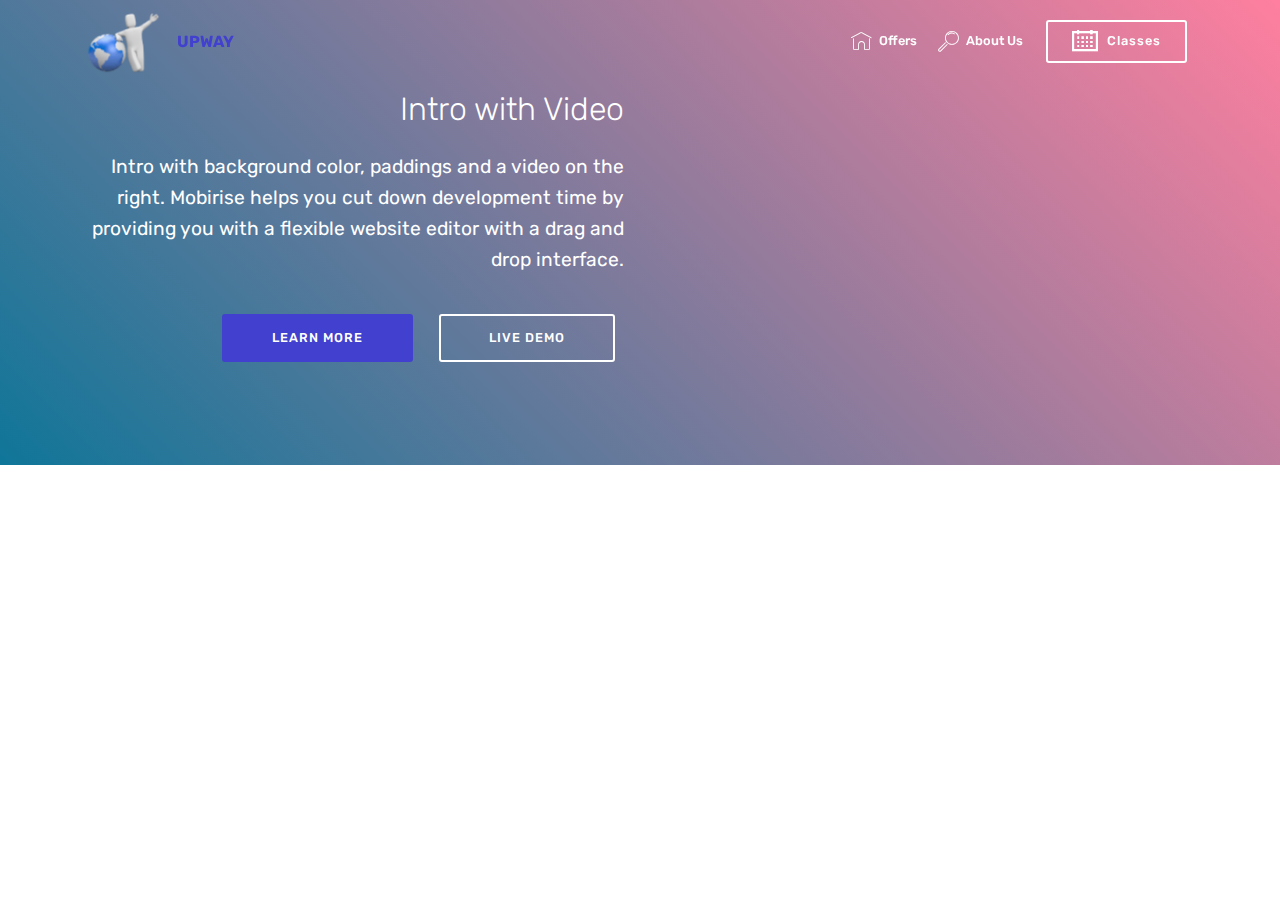
==== commit 42c96320: "create github pages" ====
--- a/page1.html
+++ b/page1.html
@@ -11,6 +11,7 @@
   
   
   <title>activities</title>
+  <link rel="stylesheet" href="assets/web/assets/mobirise-icons2/mobirise2.css">
   <link rel="stylesheet" href="assets/web/assets/mobirise-icons/mobirise-icons.css">
   <link rel="stylesheet" href="assets/bootstrap/css/bootstrap.min.css">
   <link rel="stylesheet" href="assets/bootstrap/css/bootstrap-grid.min.css">
@@ -56,8 +57,7 @@
             <ul class="navbar-nav nav-dropdown" data-app-modern-menu="true"><li class="nav-item">
                     <a class="nav-link link text-white display-4" href="https://mobirise.com">
                         <span class="mbri-home mbr-iconfont mbr-iconfont-btn"></span>
-                        Services
-                    </a>
+                        Offers</a>
                 </li>
                 <li class="nav-item">
                     <a class="nav-link link text-white text-primary display-4" href="page2.html">
@@ -65,10 +65,9 @@
                         About Us
                     </a>
                 </li></ul>
-            <div class="navbar-buttons mbr-section-btn"><a class="btn btn-sm btn-white-outline display-4" href="https://mobirise.com"><span class="mbri-save mbr-iconfont mbr-iconfont-btn" style="color: rgb(255, 255, 255);"></span>
+            <div class="navbar-buttons mbr-section-btn"><a class="btn btn-sm btn-white-outline display-4" href="https://mobirise.com"><span class="mobi-mbri mobi-mbri-calendar mbr-iconfont mbr-iconfont-btn" style="color: rgb(255, 255, 255);"></span>
                     
-                    Try It Now!
-                </a></div>
+                    Classes</a></div>
         </div>
     </nav>
 </section>
@@ -101,7 +100,7 @@
 
         </div>
     </div>
-</section><section style="background-color: #fff; font-family: -apple-system, BlinkMacSystemFont, 'Segoe UI', 'Roboto', 'Helvetica Neue', Arial, sans-serif; color:#aaa; font-size:12px; padding: 0; align-items: center; display: flex;"><a href="https://mobirise.site/o" style="flex: 1 1; height: 3rem; padding-left: 1rem;"></a><p style="flex: 0 0 auto; margin:0; padding-right:1rem;">Set up your own site - <a href="https://mobirise.site/w" style="color:#aaa;">See here</a></p></section><script src="assets/web/assets/jquery/jquery.min.js"></script>  <script src="assets/popper/popper.min.js"></script>  <script src="assets/bootstrap/js/bootstrap.min.js"></script>  <script src="assets/tether/tether.min.js"></script>  <script src="assets/smoothscroll/smooth-scroll.js"></script>  <script src="assets/viewportchecker/jquery.viewportchecker.js"></script>  <script src="assets/dropdown/js/nav-dropdown.js"></script>  <script src="assets/dropdown/js/navbar-dropdown.js"></script>  <script src="assets/touchswipe/jquery.touch-swipe.min.js"></script>  <script src="assets/theme/js/script.js"></script>  
+</section><section style="background-color: #fff; font-family: -apple-system, BlinkMacSystemFont, 'Segoe UI', 'Roboto', 'Helvetica Neue', Arial, sans-serif; color:#aaa; font-size:12px; padding: 0; align-items: center; display: flex;"><a href="https://mobirise.site/d" style="flex: 1 1; height: 3rem; padding-left: 1rem;"></a><p style="flex: 0 0 auto; margin:0; padding-right:1rem;">Made with Mobirise <a href="https://mobirise.site/j" style="color:#aaa;">website</a> maker</p></section><script src="assets/web/assets/jquery/jquery.min.js"></script>  <script src="assets/popper/popper.min.js"></script>  <script src="assets/bootstrap/js/bootstrap.min.js"></script>  <script src="assets/tether/tether.min.js"></script>  <script src="assets/smoothscroll/smooth-scroll.js"></script>  <script src="assets/viewportchecker/jquery.viewportchecker.js"></script>  <script src="assets/dropdown/js/nav-dropdown.js"></script>  <script src="assets/dropdown/js/navbar-dropdown.js"></script>  <script src="assets/touchswipe/jquery.touch-swipe.min.js"></script>  <script src="assets/theme/js/script.js"></script>  
   
   
   <input name="animation" type="hidden">
--- a/assets/web/assets/mobirise-icons2/mobirise2.css
+++ b/assets/web/assets/mobirise-icons2/mobirise2.css
@@ -0,0 +1,498 @@
+@font-face {
+  font-family: 'Moririse2';
+  font-display: swap;
+  src:  url('mobirise2.eot?f2bix4');
+  src:  url('mobirise2.eot?f2bix4#iefix') format('embedded-opentype'),
+    url('mobirise2.ttf?f2bix4') format('truetype'),
+    url('mobirise2.woff?f2bix4') format('woff'),
+    url('mobirise2.svg?f2bix4#mobirise2') format('svg');
+  font-weight: normal;
+  font-style: normal;
+}
+
+[class^="mobi-"], [class*=" mobi-"] {
+  /* use !important to prevent issues with browser extensions that change fonts */
+  font-family: 'Moririse2' !important;
+  speak: none;
+  font-style: normal;
+  font-weight: normal;
+  font-variant: normal;
+  text-transform: none;
+  line-height: 1;
+
+  /* Better Font Rendering =========== */
+  -webkit-font-smoothing: antialiased;
+  -moz-osx-font-smoothing: grayscale;
+}
+
+.mobi-mbri-add-submenu:before {
+  content: "\e900";
+}
+.mobi-mbri-alert:before {
+  content: "\e901";
+}
+.mobi-mbri-align-center:before {
+  content: "\e902";
+}
+.mobi-mbri-align-justify:before {
+  content: "\e903";
+}
+.mobi-mbri-align-left:before {
+  content: "\e904";
+}
+.mobi-mbri-align-right:before {
+  content: "\e905";
+}
+.mobi-mbri-android:before {
+  content: "\e906";
+}
+.mobi-mbri-apple:before {
+  content: "\e907";
+}
+.mobi-mbri-arrow-down:before {
+  content: "\e908";
+}
+.mobi-mbri-arrow-next:before {
+  content: "\e909";
+}
+.mobi-mbri-arrow-prev:before {
+  content: "\e90a";
+}
+.mobi-mbri-arrow-up:before {
+  content: "\e90b";
+}
+.mobi-mbri-bold:before {
+  content: "\e90c";
+}
+.mobi-mbri-bookmark:before {
+  content: "\e90d";
+}
+.mobi-mbri-bootstrap:before {
+  content: "\e90e";
+}
+.mobi-mbri-briefcase:before {
+  content: "\e90f";
+}
+.mobi-mbri-browse:before {
+  content: "\e910";
+}
+.mobi-mbri-bulleted-list:before {
+  content: "\e911";
+}
+.mobi-mbri-calendar:before {
+  content: "\e912";
+}
+.mobi-mbri-camera:before {
+  content: "\e913";
+}
+.mobi-mbri-cart-add:before {
+  content: "\e914";
+}
+.mobi-mbri-cart-full:before {
+  content: "\e915";
+}
+.mobi-mbri-cash:before {
+  content: "\e916";
+}
+.mobi-mbri-change-style:before {
+  content: "\e917";
+}
+.mobi-mbri-chat:before {
+  content: "\e918";
+}
+.mobi-mbri-clock:before {
+  content: "\e919";
+}
+.mobi-mbri-close:before {
+  content: "\e91a";
+}
+.mobi-mbri-cloud:before {
+  content: "\e91b";
+}
+.mobi-mbri-code:before {
+  content: "\e91c";
+}
+.mobi-mbri-contact-form:before {
+  content: "\e91d";
+}
+.mobi-mbri-credit-card:before {
+  content: "\e91e";
+}
+.mobi-mbri-cursor-click:before {
+  content: "\e91f";
+}
+.mobi-mbri-cust-feedback:before {
+  content: "\e920";
+}
+.mobi-mbri-database:before {
+  content: "\e921";
+}
+.mobi-mbri-delivery:before {
+  content: "\e922";
+}
+.mobi-mbri-desktop:before {
+  content: "\e923";
+}
+.mobi-mbri-devices:before {
+  content: "\e924";
+}
+.mobi-mbri-down:before {
+  content: "\e925";
+}
+.mobi-mbri-download-2:before {
+  content: "\e926";
+}
+.mobi-mbri-download:before {
+  content: "\e927";
+}
+.mobi-mbri-drag-n-drop-2:before {
+  content: "\e928";
+}
+.mobi-mbri-drag-n-drop:before {
+  content: "\e929";
+}
+.mobi-mbri-edit-2:before {
+  content: "\e92a";
+}
+.mobi-mbri-edit:before {
+  content: "\e92b";
+}
+.mobi-mbri-error:before {
+  content: "\e92c";
+}
+.mobi-mbri-extension:before {
+  content: "\e92d";
+}
+.mobi-mbri-features:before {
+  content: "\e92e";
+}
+.mobi-mbri-file:before {
+  content: "\e92f";
+}
+.mobi-mbri-flag:before {
+  content: "\e930";
+}
+.mobi-mbri-folder:before {
+  content: "\e931";
+}
+.mobi-mbri-gift:before {
+  content: "\e932";
+}
+.mobi-mbri-github:before {
+  content: "\e933";
+}
+.mobi-mbri-globe-2:before {
+  content: "\e934";
+}
+.mobi-mbri-globe:before {
+  content: "\e935";
+}
+.mobi-mbri-growing-chart:before {
+  content: "\e936";
+}
+.mobi-mbri-hearth:before {
+  content: "\e937";
+}
+.mobi-mbri-help:before {
+  content: "\e938";
+}
+.mobi-mbri-home:before {
+  content: "\e939";
+}
+.mobi-mbri-hot-cup:before {
+  content: "\e93a";
+}
+.mobi-mbri-idea:before {
+  content: "\e93b";
+}
+.mobi-mbri-image-gallery:before {
+  content: "\e93c";
+}
+.mobi-mbri-image-slider:before {
+  content: "\e93d";
+}
+.mobi-mbri-info:before {
+  content: "\e93e";
+}
+.mobi-mbri-italic:before {
+  content: "\e93f";
+}
+.mobi-mbri-key:before {
+  content: "\e940";
+}
+.mobi-mbri-laptop:before {
+  content: "\e941";
+}
+.mobi-mbri-layers:before {
+  content: "\e942";
+}
+.mobi-mbri-left-right:before {
+  content: "\e943";
+}
+.mobi-mbri-left:before {
+  content: "\e944";
+}
+.mobi-mbri-letter:before {
+  content: "\e945";
+}
+.mobi-mbri-like:before {
+  content: "\e946";
+}
+.mobi-mbri-link:before {
+  content: "\e947";
+}
+.mobi-mbri-lock:before {
+  content: "\e948";
+}
+.mobi-mbri-login:before {
+  content: "\e949";
+}
+.mobi-mbri-logout:before {
+  content: "\e94a";
+}
+.mobi-mbri-magic-stick:before {
+  content: "\e94b";
+}
+.mobi-mbri-map-pin:before {
+  content: "\e94c";
+}
+.mobi-mbri-menu:before {
+  content: "\e94d";
+}
+.mobi-mbri-mobile-2:before {
+  content: "\e94e";
+}
+.mobi-mbri-mobile-horizontal:before {
+  content: "\e94f";
+}
+.mobi-mbri-mobile:before {
+  content: "\e950";
+}
+.mobi-mbri-mobirise:before {
+  content: "\e951";
+}
+.mobi-mbri-more-horizontal:before {
+  content: "\e952";
+}
+.mobi-mbri-more-vertical:before {
+  content: "\e953";
+}
+.mobi-mbri-music:before {
+  content: "\e954";
+}
+.mobi-mbri-new-file:before {
+  content: "\e955";
+}
+.mobi-mbri-numbered-list:before {
+  content: "\e956";
+}
+.mobi-mbri-opened-folder:before {
+  content: "\e957";
+}
+.mobi-mbri-pages:before {
+  content: "\e958";
+}
+.mobi-mbri-paper-plane:before {
+  content: "\e959";
+}
+.mobi-mbri-paperclip:before {
+  content: "\e95a";
+}
+.mobi-mbri-phone:before {
+  content: "\e95b";
+}
+.mobi-mbri-photo:before {
+  content: "\e95c";
+}
+.mobi-mbri-photos:before {
+  content: "\e95d";
+}
+.mobi-mbri-pin:before {
+  content: "\e95e";
+}
+.mobi-mbri-play:before {
+  content: "\e95f";
+}
+.mobi-mbri-plus:before {
+  content: "\e960";
+}
+.mobi-mbri-preview:before {
+  content: "\e961";
+}
+.mobi-mbri-print:before {
+  content: "\e962";
+}
+.mobi-mbri-protect:before {
+  content: "\e963";
+}
+.mobi-mbri-question:before {
+  content: "\e964";
+}
+.mobi-mbri-quote-left:before {
+  content: "\e965";
+}
+.mobi-mbri-quote-right:before {
+  content: "\e966";
+}
+.mobi-mbri-redo:before {
+  content: "\e967";
+}
+.mobi-mbri-refresh:before {
+  content: "\e968";
+}
+.mobi-mbri-responsive-2:before {
+  content: "\e969";
+}
+.mobi-mbri-responsive:before {
+  content: "\e96a";
+}
+.mobi-mbri-right:before {
+  content: "\e96b";
+}
+.mobi-mbri-rocket:before {
+  content: "\e96c";
+}
+.mobi-mbri-sad-face:before {
+  content: "\e96d";
+}
+.mobi-mbri-sale:before {
+  content: "\e96e";
+}
+.mobi-mbri-save:before {
+  content: "\e96f";
+}
+.mobi-mbri-search:before {
+  content: "\e970";
+}
+.mobi-mbri-setting-2:before {
+  content: "\e971";
+}
+.mobi-mbri-setting-3:before {
+  content: "\e972";
+}
+.mobi-mbri-setting:before {
+  content: "\e973";
+}
+.mobi-mbri-share:before {
+  content: "\e974";
+}
+.mobi-mbri-shopping-bag:before {
+  content: "\e975";
+}
+.mobi-mbri-shopping-basket:before {
+  content: "\e976";
+}
+.mobi-mbri-shopping-cart:before {
+  content: "\e977";
+}
+.mobi-mbri-sites:before {
+  content: "\e978";
+}
+.mobi-mbri-smile-face:before {
+  content: "\e979";
+}
+.mobi-mbri-speed:before {
+  content: "\e97a";
+}
+.mobi-mbri-star:before {
+  content: "\e97b";
+}
+.mobi-mbri-success:before {
+  content: "\e97c";
+}
+.mobi-mbri-sun:before {
+  content: "\e97d";
+}
+.mobi-mbri-sun2:before {
+  content: "\e97e";
+}
+.mobi-mbri-tablet-vertical:before {
+  content: "\e97f";
+}
+.mobi-mbri-tablet:before {
+  content: "\e980";
+}
+.mobi-mbri-target:before {
+  content: "\e981";
+}
+.mobi-mbri-timer:before {
+  content: "\e982";
+}
+.mobi-mbri-to-ftp:before {
+  content: "\e983";
+}
+.mobi-mbri-to-local-drive:before {
+  content: "\e984";
+}
+.mobi-mbri-touch-swipe:before {
+  content: "\e985";
+}
+.mobi-mbri-touch:before {
+  content: "\e986";
+}
+.mobi-mbri-trash:before {
+  content: "\e987";
+}
+.mobi-mbri-underline:before {
+  content: "\e988";
+}
+.mobi-mbri-undo:before {
+  content: "\e989";
+}
+.mobi-mbri-unlink:before {
+  content: "\e98a";
+}
+.mobi-mbri-unlock:before {
+  content: "\e98b";
+}
+.mobi-mbri-up-down:before {
+  content: "\e98c";
+}
+.mobi-mbri-up:before {
+  content: "\e98d";
+}
+.mobi-mbri-update:before {
+  content: "\e98e";
+}
+.mobi-mbri-upload-2:before {
+  content: "\e98f";
+}
+.mobi-mbri-upload:before {
+  content: "\e990";
+}
+.mobi-mbri-user-2:before {
+  content: "\e991";
+}
+.mobi-mbri-user:before {
+  content: "\e992";
+}
+.mobi-mbri-users:before {
+  content: "\e993";
+}
+.mobi-mbri-video-play:before {
+  content: "\e994";
+}
+.mobi-mbri-video:before {
+  content: "\e995";
+}
+.mobi-mbri-watch:before {
+  content: "\e996";
+}
+.mobi-mbri-website-theme-2:before {
+  content: "\e997";
+}
+.mobi-mbri-website-theme:before {
+  content: "\e998";
+}
+.mobi-mbri-wifi:before {
+  content: "\e999";
+}
+.mobi-mbri-windows:before {
+  content: "\e99a";
+}
+.mobi-mbri-zoom-in:before {
+  content: "\e99b";
+}
+.mobi-mbri-zoom-out:before {
+  content: "\e99c";
+}
--- a/assets/mobirise/css/mbr-additional.css
+++ b/assets/mobirise/css/mbr-additional.css
@@ -621,12 +621,12 @@
 }
 .cid-slBJMFUHjS .navbar {
   padding: .5rem 0;
-  background: #0c074e;
+  background: #767676;
   transition: none;
   min-height: 77px;
 }
 .cid-slBJMFUHjS .navbar-dropdown.bg-color.transparent.opened {
-  background: #0c074e;
+  background: #767676;
 }
 .cid-slBJMFUHjS a {
   font-style: normal;
@@ -710,7 +710,7 @@
   padding-bottom: 0;
 }
 .cid-slBJMFUHjS .dropdown .dropdown-menu {
-  background: #0c074e;
+  background: #767676;
   display: none;
   position: absolute;
   min-width: 5rem;
@@ -1002,8 +1002,8 @@
 }
 .cid-sCMEdwLU5y {
   padding-top: 90px;
-  padding-bottom: 90px;
-  background-image: url("../../../assets/images/img-adv-11-1378x640.jpg");
+  padding-bottom: 60px;
+  background-image: url("../../../assets/images/mbr-1626x1080.jpg");
 }
 .cid-sCMEdwLU5y .media-container-row {
   flex-direction: row-reverse;
@@ -1026,284 +1026,170 @@
     text-align: center;
   }
 }
-.cid-sCFnDkn7ON .modal-body .close {
-  background: #1b1b1b;
-}
-.cid-sCFnDkn7ON .modal-body .close span {
-  font-style: normal;
-}
-.cid-sCFnDkn7ON .carousel-inner > .active,
-.cid-sCFnDkn7ON .carousel-inner > .next,
-.cid-sCFnDkn7ON .carousel-inner > .prev {
-  display: flex;
-}
-.cid-sCFnDkn7ON .carousel-control .icon-next,
-.cid-sCFnDkn7ON .carousel-control .icon-prev {
-  margin-top: -18px;
-  font-size: 40px;
-  line-height: 27px;
-}
-.cid-sCFnDkn7ON .carousel-control:hover {
-  background: #1b1b1b;
-  color: #fff;
-  opacity: 1;
-}
-@media (max-width: 767px) {
-  .cid-sCFnDkn7ON .container .carousel-control {
-    margin-bottom: 0;
-  }
-}
-.cid-sCFnDkn7ON .boxed-slider {
-  position: relative;
-  padding: 93px 0;
-}
-.cid-sCFnDkn7ON .boxed-slider > div {
-  position: relative;
-}
-.cid-sCFnDkn7ON .container img {
-  width: 100%;
-}
-.cid-sCFnDkn7ON .container img + .row {
-  position: absolute;
-  top: 50%;
-  left: 0;
-  right: 0;
-  -webkit-transform: translateY(-50%);
-  -moz-transform: translateY(-50%);
-  transform: translateY(-50%);
-  z-index: 2;
-}
-.cid-sCFnDkn7ON .mbr-section {
-  padding: 0;
-  background-attachment: scroll;
-}
-.cid-sCFnDkn7ON .mbr-table-cell {
-  padding: 0;
-}
-.cid-sCFnDkn7ON .container .carousel-indicators {
-  margin-bottom: 3px;
-}
-.cid-sCFnDkn7ON .carousel-caption {
-  top: 50%;
-  right: 0;
-  bottom: auto;
-  left: 0;
-  display: -webkit-flex;
-  align-items: center;
-  -webkit-transform: translateY(-50%);
-  transform: translateY(-50%);
-  -webkit-align-items: center;
-}
-.cid-sCFnDkn7ON .mbr-overlay {
-  z-index: 1;
-}
-.cid-sCFnDkn7ON .container-slide.container {
-  min-width: 100%;
-  min-height: 100vh;
-  padding: 0;
-}
-.cid-sCFnDkn7ON .carousel-item {
-  background-position: 50% 50%;
-  background-repeat: no-repeat;
-  background-size: cover;
-  opacity: 1;
-}
-.cid-sCFnDkn7ON .carousel-item.active.right,
-.cid-sCFnDkn7ON .carousel-item.next {
-  left: 0;
-  transition: opacity 0.7s ease-in-out;
-  opacity: 0;
-}
-.cid-sCFnDkn7ON .carousel-item.active.left,
-.cid-sCFnDkn7ON .carousel-item.prev {
-  left: 0;
-  transition: opacity 0.7s ease-in-out;
-  opacity: 0;
-}
-.cid-sCFnDkn7ON .carousel-item.active,
-.cid-sCFnDkn7ON .carousel-item.next.left,
-.cid-sCFnDkn7ON .carousel-item.prev.right {
-  left: 0;
-  opacity: 1;
-}
-.cid-sCFnDkn7ON .mbr-slider .carousel-control {
-  top: 50%;
-  width: 70px;
-  height: 70px;
-  margin-top: -1.5rem;
-  font-size: 35px;
-  background-color: rgba(0, 0, 0, 0.5);
-  border: 2px solid #fff;
-  border-radius: 50%;
-  transition: all .3s;
-  z-index: 11;
-}
-.cid-sCFnDkn7ON .mbr-slider .carousel-control.carousel-control-prev {
-  left: 0;
-  margin-left: 2.5rem;
-}
-.cid-sCFnDkn7ON .mbr-slider .carousel-control.carousel-control-next {
-  right: 0;
-  margin-right: 2.5rem;
-}
-.cid-sCFnDkn7ON .mbr-slider .carousel-control .mbr-iconfont {
-  font-size: 2rem;
-}
-@media (max-width: 767px) {
-  .cid-sCFnDkn7ON .mbr-slider .carousel-control {
-    top: auto;
-    bottom: 1rem;
-  }
-}
-.cid-sCFnDkn7ON .mbr-slider .carousel-indicators {
-  position: absolute;
-  bottom: 0;
-  margin-bottom: 1.5rem !important;
-}
-.cid-sCFnDkn7ON .mbr-slider .carousel-indicators li {
-  max-width: 20px;
-  width: 20px;
-  height: 20px;
-  max-height: 20px;
-  margin: 3px;
-  background-color: rgba(0, 0, 0, 0.5);
-  border: 2px solid #fff;
-  border-radius: 50%;
-  opacity: .5;
-  transition: all .3s;
-}
-.cid-sCFnDkn7ON .mbr-slider .carousel-indicators li.active,
-.cid-sCFnDkn7ON .mbr-slider .carousel-indicators li:hover {
-  opacity: .9;
-}
-.cid-sCFnDkn7ON .mbr-slider .carousel-indicators li::after,
-.cid-sCFnDkn7ON .mbr-slider .carousel-indicators li::before {
-  content: none;
-}
-.cid-sCFnDkn7ON .mbr-slider .carousel-indicators.ie-fix {
-  left: 50%;
-  display: block;
-  width: 60%;
-  margin-left: -30%;
-  text-align: center;
-}
-@media (max-width: 576px) {
-  .cid-sCFnDkn7ON .mbr-slider .carousel-indicators {
-    display: none !important;
-  }
-}
-.cid-sCFnDkn7ON .mbr-slider > .container img {
-  width: 100%;
-}
-.cid-sCFnDkn7ON .mbr-slider > .container img + .row {
-  position: absolute;
-  top: 50%;
-  right: 0;
-  left: 0;
-  z-index: 2;
-  -moz-transform: translateY(-50%);
-  -webkit-transform: translateY(-50%);
-  transform: translateY(-50%);
-}
-.cid-sCFnDkn7ON .mbr-slider > .container .carousel-indicators {
-  margin-bottom: 3px;
-}
-@media (max-width: 576px) {
-  .cid-sCFnDkn7ON .mbr-slider > .container .carousel-control {
-    margin-bottom: 0;
-  }
-}
-.cid-sCFnDkn7ON .mbr-slider .mbr-section {
-  padding: 0;
-  background-attachment: scroll;
-}
-.cid-sCFnDkn7ON .mbr-slider .mbr-table-cell {
-  padding: 0;
-}
-.cid-sCFnDkn7ON .carousel-item .container.container-slide {
-  position: initial;
-  min-height: 0;
-}
-.cid-sCFnDkn7ON .full-screen .slider-fullscreen-image {
-  min-height: 100vh;
-  background-repeat: no-repeat;
-  background-position: 50% 50%;
-  background-size: cover;
-}
-.cid-sCFnDkn7ON .full-screen .slider-fullscreen-image.active {
-  display: -o-flex;
-}
-.cid-sCFnDkn7ON .full-screen .container {
-  width: auto;
-  padding-right: 0;
-  padding-left: 0;
-}
-.cid-sCFnDkn7ON .full-screen .carousel-item .container.container-slide {
-  width: 100%;
-  min-height: 100vh;
-  padding: 0;
-}
-.cid-sCFnDkn7ON .full-screen .carousel-item .container.container-slide img {
-  display: none;
-}
-.cid-sCFnDkn7ON .mbr-background-video-preview {
-  position: absolute;
-  top: 0;
-  right: 0;
-  bottom: 0;
-  left: 0;
-}
-.cid-sCFnDkn7ON .mbr-overlay ~ .container-slide {
-  z-index: auto;
-}
-.cid-sCFnDkn7ON H2 {
-  color: #2a21ca;
-  text-align: center;
-}
-.cid-sCFnDkn7ON P {
-  color: #073b4c;
-  text-align: center;
-}
-.cid-slBJMHAbvi {
-  background-image: url("../../../assets/images/jumbotron.jpg");
-}
-.cid-slBJMIPvQd {
+.cid-sCMMNnCZHt {
+  padding-top: 90px;
+  padding-bottom: 90px;
+  background-color: #b2b5b9;
+}
+.cid-sCMMNnCZHt h4 {
+  font-weight: 500;
+  color: #ffffff;
+}
+.cid-sCMMNnCZHt p {
+  color: #ffffff;
+}
+.cid-sCMMNnCZHt .card {
+  margin-bottom: 2rem;
+}
+.cid-sCMMNnCZHt .card-img {
+  border-radius: 0;
+  padding: 2rem 2rem 0 2rem;
+  background-color: #747be1;
+}
+.cid-sCMMNnCZHt .card-img span {
+  font-size: 100px;
+  color: #ffffff;
+}
+.cid-sCMMNnCZHt .card-box {
+  padding-bottom: 2rem;
+  background-color: #747be1;
+  background: linear-gradient(#747be1, transparent);
+}
+.cid-sCMMNnCZHt .card-box .card-title {
+  margin: 0;
+  padding: 2rem 2rem 0 2rem;
+}
+.cid-sCMMNnCZHt .card-box .mbr-text {
+  margin-bottom: 0;
+  padding: 2rem 2rem 0 2rem;
+}
+.cid-sCMMNnCZHt .card-box .mbr-section-btn {
+  padding-top: 1rem;
+}
+.cid-sCMMNnCZHt .card-box .mbr-section-btn a {
+  margin-top: 1rem;
+  margin-bottom: 0;
+}
+.cid-sCMOC1XvMn {
+  padding-top: 60px;
+  padding-bottom: 90px;
+  background-color: #b2b5b9;
+}
+.cid-sCMOC1XvMn .card-box {
+  padding: 0 2rem;
+}
+.cid-sCMOC1XvMn .mbr-section-btn {
+  padding-top: 1rem;
+}
+.cid-sCMOC1XvMn .mbr-section-btn a {
+  margin-top: 1rem;
+  margin-bottom: 0;
+}
+.cid-sCMOC1XvMn h4 {
+  font-weight: 500;
+  margin-bottom: 0;
+  text-align: left;
+  padding-top: 2rem;
+}
+.cid-sCMOC1XvMn p {
+  margin-bottom: 0;
+  text-align: left;
+  padding-top: 1.5rem;
+}
+.cid-sCMOC1XvMn .mbr-text {
+  color: #767676;
+}
+.cid-sCMOC1XvMn .card-wrapper {
+  height: 100%;
+  padding-bottom: 2rem;
+  background: #ffffff;
+  box-shadow: 0px 0px 0px 0px rgba(0, 0, 0, 0);
+  transition: box-shadow 0.3s;
+}
+.cid-sCMOC1XvMn .card-wrapper:hover {
+  box-shadow: 0px 0px 30px 0px rgba(0, 0, 0, 0.05);
+  transition: box-shadow 0.3s;
+}
+.cid-sCMOjo4c12 {
   padding-top: 60px;
   padding-bottom: 60px;
-  background-color: #2e2e2e;
+  background-color: #b2ccd2;
+  background: linear-gradient(0deg, #b2ccd2, #767676);
+}
+.cid-sCMOjo4c12 .nav-tabs {
+  -webkit-justify-content: center;
+  justify-content: center;
+  -webkit-flex-wrap: wrap;
+  flex-wrap: wrap;
+  border-bottom: none;
+}
+.cid-sCMOjo4c12 .nav-tabs .nav-link {
+  box-sizing: border-box;
+  color: #ffffff;
+  font-style: normal;
+  font-weight: 500;
+  border-radius: 3px;
+  border: 1px solid #ffffff;
+  padding: 1rem 3rem;
+  margin: 0.4rem .8rem !important;
+  transition: all .5s;
+}
+.cid-sCMOjo4c12 .nav-tabs .nav-link:hover {
+  background-color: #ff3366;
+}
+.cid-sCMOjo4c12 .nav-tabs .nav-link.active {
+  font-weight: 500;
+  color: #ffffff;
+  font-style: normal;
+  border: none;
+  background: #ff3366;
+}
+.cid-sCMOjo4c12 .nav-tabs .nav-link.active:hover {
+  border: none;
+}
+.cid-sCMOjo4c12 p {
+  color: #232323;
+}
+.cid-sCMOjo4c12 .mbr-text {
+  text-align: center;
+}
+.cid-sCMLZdqDs8 {
+  padding-top: 45px;
+  padding-bottom: 45px;
+  background-color: #5b686b;
 }
 @media (max-width: 767px) {
-  .cid-slBJMIPvQd .content {
+  .cid-sCMLZdqDs8 .content {
     text-align: center;
   }
-  .cid-slBJMIPvQd .content > div:not(:last-child) {
+  .cid-sCMLZdqDs8 .content > div:not(:last-child) {
     margin-bottom: 2rem;
   }
 }
 @media (max-width: 767px) {
-  .cid-slBJMIPvQd .media-wrap {
+  .cid-sCMLZdqDs8 .media-wrap {
     margin-bottom: 1rem;
   }
 }
-.cid-slBJMIPvQd .media-wrap .mbr-iconfont-logo {
+.cid-sCMLZdqDs8 .media-wrap .mbr-iconfont-logo {
   font-size: 7.5rem;
   color: #f36;
 }
-.cid-slBJMIPvQd .media-wrap img {
+.cid-sCMLZdqDs8 .media-wrap img {
   height: 6rem;
 }
 @media (max-width: 767px) {
-  .cid-slBJMIPvQd .footer-lower .copyright {
+  .cid-sCMLZdqDs8 .footer-lower .copyright {
     margin-bottom: 1rem;
     text-align: center;
   }
 }
-.cid-slBJMIPvQd .footer-lower hr {
+.cid-sCMLZdqDs8 .footer-lower hr {
   margin: 1rem 0;
   border-color: #fff;
   opacity: .05;
 }
-.cid-slBJMIPvQd .footer-lower .social-list {
+.cid-sCMLZdqDs8 .footer-lower .social-list {
   padding-left: 0;
   margin-bottom: 0;
   list-style: none;
@@ -1312,36 +1198,36 @@
   justify-content: flex-end;
   -webkit-justify-content: flex-end;
 }
-.cid-slBJMIPvQd .footer-lower .social-list .mbr-iconfont-social {
+.cid-sCMLZdqDs8 .footer-lower .social-list .mbr-iconfont-social {
   font-size: 1.3rem;
   color: #fff;
 }
-.cid-slBJMIPvQd .footer-lower .social-list .soc-item {
+.cid-sCMLZdqDs8 .footer-lower .social-list .soc-item {
   margin: 0 .5rem;
 }
-.cid-slBJMIPvQd .footer-lower .social-list a {
+.cid-sCMLZdqDs8 .footer-lower .social-list a {
   margin: 0;
   opacity: .5;
   -webkit-transition: .2s linear;
   transition: .2s linear;
 }
-.cid-slBJMIPvQd .footer-lower .social-list a:hover {
+.cid-sCMLZdqDs8 .footer-lower .social-list a:hover {
   opacity: 1;
 }
 @media (max-width: 767px) {
-  .cid-slBJMIPvQd .footer-lower .social-list {
+  .cid-sCMLZdqDs8 .footer-lower .social-list {
     justify-content: center;
     -webkit-justify-content: center;
   }
 }
 .cid-slBJMFUHjS .navbar {
   padding: .5rem 0;
-  background: #0c074e;
+  background: #767676;
   transition: none;
   min-height: 77px;
 }
 .cid-slBJMFUHjS .navbar-dropdown.bg-color.transparent.opened {
-  background: #0c074e;
+  background: #767676;
 }
 .cid-slBJMFUHjS a {
   font-style: normal;
@@ -1425,7 +1311,7 @@
   padding-bottom: 0;
 }
 .cid-slBJMFUHjS .dropdown .dropdown-menu {
-  background: #0c074e;
+  background: #767676;
   display: none;
   position: absolute;
   min-width: 5rem;
@@ -1732,12 +1618,12 @@
 }
 .cid-sCLtycIky3 .navbar {
   padding: .5rem 0;
-  background: #0c074e;
+  background: #767676;
   transition: none;
   min-height: 77px;
 }
 .cid-sCLtycIky3 .navbar-dropdown.bg-color.transparent.opened {
-  background: #0c074e;
+  background: #767676;
 }
 .cid-sCLtycIky3 a {
   font-style: normal;
@@ -1821,7 +1707,7 @@
   padding-bottom: 0;
 }
 .cid-sCLtycIky3 .dropdown .dropdown-menu {
-  background: #0c074e;
+  background: #767676;
   display: none;
   position: absolute;
   min-width: 5rem;
--- a/assets/mobirise/css/mbr-additional.css
+++ b/assets/mobirise/css/mbr-additional.css
@@ -621,12 +621,12 @@
 }
 .cid-slBJMFUHjS .navbar {
   padding: .5rem 0;
-  background: #0c074e;
+  background: #767676;
   transition: none;
   min-height: 77px;
 }
 .cid-slBJMFUHjS .navbar-dropdown.bg-color.transparent.opened {
-  background: #0c074e;
+  background: #767676;
 }
 .cid-slBJMFUHjS a {
   font-style: normal;
@@ -710,7 +710,7 @@
   padding-bottom: 0;
 }
 .cid-slBJMFUHjS .dropdown .dropdown-menu {
-  background: #0c074e;
+  background: #767676;
   display: none;
   position: absolute;
   min-width: 5rem;
@@ -1002,8 +1002,8 @@
 }
 .cid-sCMEdwLU5y {
   padding-top: 90px;
-  padding-bottom: 90px;
-  background-image: url("../../../assets/images/img-adv-11-1378x640.jpg");
+  padding-bottom: 60px;
+  background-image: url("../../../assets/images/mbr-1626x1080.jpg");
 }
 .cid-sCMEdwLU5y .media-container-row {
   flex-direction: row-reverse;
@@ -1026,284 +1026,170 @@
     text-align: center;
   }
 }
-.cid-sCFnDkn7ON .modal-body .close {
-  background: #1b1b1b;
-}
-.cid-sCFnDkn7ON .modal-body .close span {
-  font-style: normal;
-}
-.cid-sCFnDkn7ON .carousel-inner > .active,
-.cid-sCFnDkn7ON .carousel-inner > .next,
-.cid-sCFnDkn7ON .carousel-inner > .prev {
-  display: flex;
-}
-.cid-sCFnDkn7ON .carousel-control .icon-next,
-.cid-sCFnDkn7ON .carousel-control .icon-prev {
-  margin-top: -18px;
-  font-size: 40px;
-  line-height: 27px;
-}
-.cid-sCFnDkn7ON .carousel-control:hover {
-  background: #1b1b1b;
-  color: #fff;
-  opacity: 1;
-}
-@media (max-width: 767px) {
-  .cid-sCFnDkn7ON .container .carousel-control {
-    margin-bottom: 0;
-  }
-}
-.cid-sCFnDkn7ON .boxed-slider {
-  position: relative;
-  padding: 93px 0;
-}
-.cid-sCFnDkn7ON .boxed-slider > div {
-  position: relative;
-}
-.cid-sCFnDkn7ON .container img {
-  width: 100%;
-}
-.cid-sCFnDkn7ON .container img + .row {
-  position: absolute;
-  top: 50%;
-  left: 0;
-  right: 0;
-  -webkit-transform: translateY(-50%);
-  -moz-transform: translateY(-50%);
-  transform: translateY(-50%);
-  z-index: 2;
-}
-.cid-sCFnDkn7ON .mbr-section {
-  padding: 0;
-  background-attachment: scroll;
-}
-.cid-sCFnDkn7ON .mbr-table-cell {
-  padding: 0;
-}
-.cid-sCFnDkn7ON .container .carousel-indicators {
-  margin-bottom: 3px;
-}
-.cid-sCFnDkn7ON .carousel-caption {
-  top: 50%;
-  right: 0;
-  bottom: auto;
-  left: 0;
-  display: -webkit-flex;
-  align-items: center;
-  -webkit-transform: translateY(-50%);
-  transform: translateY(-50%);
-  -webkit-align-items: center;
-}
-.cid-sCFnDkn7ON .mbr-overlay {
-  z-index: 1;
-}
-.cid-sCFnDkn7ON .container-slide.container {
-  min-width: 100%;
-  min-height: 100vh;
-  padding: 0;
-}
-.cid-sCFnDkn7ON .carousel-item {
-  background-position: 50% 50%;
-  background-repeat: no-repeat;
-  background-size: cover;
-  opacity: 1;
-}
-.cid-sCFnDkn7ON .carousel-item.active.right,
-.cid-sCFnDkn7ON .carousel-item.next {
-  left: 0;
-  transition: opacity 0.7s ease-in-out;
-  opacity: 0;
-}
-.cid-sCFnDkn7ON .carousel-item.active.left,
-.cid-sCFnDkn7ON .carousel-item.prev {
-  left: 0;
-  transition: opacity 0.7s ease-in-out;
-  opacity: 0;
-}
-.cid-sCFnDkn7ON .carousel-item.active,
-.cid-sCFnDkn7ON .carousel-item.next.left,
-.cid-sCFnDkn7ON .carousel-item.prev.right {
-  left: 0;
-  opacity: 1;
-}
-.cid-sCFnDkn7ON .mbr-slider .carousel-control {
-  top: 50%;
-  width: 70px;
-  height: 70px;
-  margin-top: -1.5rem;
-  font-size: 35px;
-  background-color: rgba(0, 0, 0, 0.5);
-  border: 2px solid #fff;
-  border-radius: 50%;
-  transition: all .3s;
-  z-index: 11;
-}
-.cid-sCFnDkn7ON .mbr-slider .carousel-control.carousel-control-prev {
-  left: 0;
-  margin-left: 2.5rem;
-}
-.cid-sCFnDkn7ON .mbr-slider .carousel-control.carousel-control-next {
-  right: 0;
-  margin-right: 2.5rem;
-}
-.cid-sCFnDkn7ON .mbr-slider .carousel-control .mbr-iconfont {
-  font-size: 2rem;
-}
-@media (max-width: 767px) {
-  .cid-sCFnDkn7ON .mbr-slider .carousel-control {
-    top: auto;
-    bottom: 1rem;
-  }
-}
-.cid-sCFnDkn7ON .mbr-slider .carousel-indicators {
-  position: absolute;
-  bottom: 0;
-  margin-bottom: 1.5rem !important;
-}
-.cid-sCFnDkn7ON .mbr-slider .carousel-indicators li {
-  max-width: 20px;
-  width: 20px;
-  height: 20px;
-  max-height: 20px;
-  margin: 3px;
-  background-color: rgba(0, 0, 0, 0.5);
-  border: 2px solid #fff;
-  border-radius: 50%;
-  opacity: .5;
-  transition: all .3s;
-}
-.cid-sCFnDkn7ON .mbr-slider .carousel-indicators li.active,
-.cid-sCFnDkn7ON .mbr-slider .carousel-indicators li:hover {
-  opacity: .9;
-}
-.cid-sCFnDkn7ON .mbr-slider .carousel-indicators li::after,
-.cid-sCFnDkn7ON .mbr-slider .carousel-indicators li::before {
-  content: none;
-}
-.cid-sCFnDkn7ON .mbr-slider .carousel-indicators.ie-fix {
-  left: 50%;
-  display: block;
-  width: 60%;
-  margin-left: -30%;
-  text-align: center;
-}
-@media (max-width: 576px) {
-  .cid-sCFnDkn7ON .mbr-slider .carousel-indicators {
-    display: none !important;
-  }
-}
-.cid-sCFnDkn7ON .mbr-slider > .container img {
-  width: 100%;
-}
-.cid-sCFnDkn7ON .mbr-slider > .container img + .row {
-  position: absolute;
-  top: 50%;
-  right: 0;
-  left: 0;
-  z-index: 2;
-  -moz-transform: translateY(-50%);
-  -webkit-transform: translateY(-50%);
-  transform: translateY(-50%);
-}
-.cid-sCFnDkn7ON .mbr-slider > .container .carousel-indicators {
-  margin-bottom: 3px;
-}
-@media (max-width: 576px) {
-  .cid-sCFnDkn7ON .mbr-slider > .container .carousel-control {
-    margin-bottom: 0;
-  }
-}
-.cid-sCFnDkn7ON .mbr-slider .mbr-section {
-  padding: 0;
-  background-attachment: scroll;
-}
-.cid-sCFnDkn7ON .mbr-slider .mbr-table-cell {
-  padding: 0;
-}
-.cid-sCFnDkn7ON .carousel-item .container.container-slide {
-  position: initial;
-  min-height: 0;
-}
-.cid-sCFnDkn7ON .full-screen .slider-fullscreen-image {
-  min-height: 100vh;
-  background-repeat: no-repeat;
-  background-position: 50% 50%;
-  background-size: cover;
-}
-.cid-sCFnDkn7ON .full-screen .slider-fullscreen-image.active {
-  display: -o-flex;
-}
-.cid-sCFnDkn7ON .full-screen .container {
-  width: auto;
-  padding-right: 0;
-  padding-left: 0;
-}
-.cid-sCFnDkn7ON .full-screen .carousel-item .container.container-slide {
-  width: 100%;
-  min-height: 100vh;
-  padding: 0;
-}
-.cid-sCFnDkn7ON .full-screen .carousel-item .container.container-slide img {
-  display: none;
-}
-.cid-sCFnDkn7ON .mbr-background-video-preview {
-  position: absolute;
-  top: 0;
-  right: 0;
-  bottom: 0;
-  left: 0;
-}
-.cid-sCFnDkn7ON .mbr-overlay ~ .container-slide {
-  z-index: auto;
-}
-.cid-sCFnDkn7ON H2 {
-  color: #2a21ca;
-  text-align: center;
-}
-.cid-sCFnDkn7ON P {
-  color: #073b4c;
-  text-align: center;
-}
-.cid-slBJMHAbvi {
-  background-image: url("../../../assets/images/jumbotron.jpg");
-}
-.cid-slBJMIPvQd {
+.cid-sCMMNnCZHt {
+  padding-top: 90px;
+  padding-bottom: 90px;
+  background-color: #b2b5b9;
+}
+.cid-sCMMNnCZHt h4 {
+  font-weight: 500;
+  color: #ffffff;
+}
+.cid-sCMMNnCZHt p {
+  color: #ffffff;
+}
+.cid-sCMMNnCZHt .card {
+  margin-bottom: 2rem;
+}
+.cid-sCMMNnCZHt .card-img {
+  border-radius: 0;
+  padding: 2rem 2rem 0 2rem;
+  background-color: #747be1;
+}
+.cid-sCMMNnCZHt .card-img span {
+  font-size: 100px;
+  color: #ffffff;
+}
+.cid-sCMMNnCZHt .card-box {
+  padding-bottom: 2rem;
+  background-color: #747be1;
+  background: linear-gradient(#747be1, transparent);
+}
+.cid-sCMMNnCZHt .card-box .card-title {
+  margin: 0;
+  padding: 2rem 2rem 0 2rem;
+}
+.cid-sCMMNnCZHt .card-box .mbr-text {
+  margin-bottom: 0;
+  padding: 2rem 2rem 0 2rem;
+}
+.cid-sCMMNnCZHt .card-box .mbr-section-btn {
+  padding-top: 1rem;
+}
+.cid-sCMMNnCZHt .card-box .mbr-section-btn a {
+  margin-top: 1rem;
+  margin-bottom: 0;
+}
+.cid-sCMOC1XvMn {
+  padding-top: 60px;
+  padding-bottom: 90px;
+  background-color: #b2b5b9;
+}
+.cid-sCMOC1XvMn .card-box {
+  padding: 0 2rem;
+}
+.cid-sCMOC1XvMn .mbr-section-btn {
+  padding-top: 1rem;
+}
+.cid-sCMOC1XvMn .mbr-section-btn a {
+  margin-top: 1rem;
+  margin-bottom: 0;
+}
+.cid-sCMOC1XvMn h4 {
+  font-weight: 500;
+  margin-bottom: 0;
+  text-align: left;
+  padding-top: 2rem;
+}
+.cid-sCMOC1XvMn p {
+  margin-bottom: 0;
+  text-align: left;
+  padding-top: 1.5rem;
+}
+.cid-sCMOC1XvMn .mbr-text {
+  color: #767676;
+}
+.cid-sCMOC1XvMn .card-wrapper {
+  height: 100%;
+  padding-bottom: 2rem;
+  background: #ffffff;
+  box-shadow: 0px 0px 0px 0px rgba(0, 0, 0, 0);
+  transition: box-shadow 0.3s;
+}
+.cid-sCMOC1XvMn .card-wrapper:hover {
+  box-shadow: 0px 0px 30px 0px rgba(0, 0, 0, 0.05);
+  transition: box-shadow 0.3s;
+}
+.cid-sCMOjo4c12 {
   padding-top: 60px;
   padding-bottom: 60px;
-  background-color: #2e2e2e;
+  background-color: #b2ccd2;
+  background: linear-gradient(0deg, #b2ccd2, #767676);
+}
+.cid-sCMOjo4c12 .nav-tabs {
+  -webkit-justify-content: center;
+  justify-content: center;
+  -webkit-flex-wrap: wrap;
+  flex-wrap: wrap;
+  border-bottom: none;
+}
+.cid-sCMOjo4c12 .nav-tabs .nav-link {
+  box-sizing: border-box;
+  color: #ffffff;
+  font-style: normal;
+  font-weight: 500;
+  border-radius: 3px;
+  border: 1px solid #ffffff;
+  padding: 1rem 3rem;
+  margin: 0.4rem .8rem !important;
+  transition: all .5s;
+}
+.cid-sCMOjo4c12 .nav-tabs .nav-link:hover {
+  background-color: #ff3366;
+}
+.cid-sCMOjo4c12 .nav-tabs .nav-link.active {
+  font-weight: 500;
+  color: #ffffff;
+  font-style: normal;
+  border: none;
+  background: #ff3366;
+}
+.cid-sCMOjo4c12 .nav-tabs .nav-link.active:hover {
+  border: none;
+}
+.cid-sCMOjo4c12 p {
+  color: #232323;
+}
+.cid-sCMOjo4c12 .mbr-text {
+  text-align: center;
+}
+.cid-sCMLZdqDs8 {
+  padding-top: 45px;
+  padding-bottom: 45px;
+  background-color: #5b686b;
 }
 @media (max-width: 767px) {
-  .cid-slBJMIPvQd .content {
+  .cid-sCMLZdqDs8 .content {
     text-align: center;
   }
-  .cid-slBJMIPvQd .content > div:not(:last-child) {
+  .cid-sCMLZdqDs8 .content > div:not(:last-child) {
     margin-bottom: 2rem;
   }
 }
 @media (max-width: 767px) {
-  .cid-slBJMIPvQd .media-wrap {
+  .cid-sCMLZdqDs8 .media-wrap {
     margin-bottom: 1rem;
   }
 }
-.cid-slBJMIPvQd .media-wrap .mbr-iconfont-logo {
+.cid-sCMLZdqDs8 .media-wrap .mbr-iconfont-logo {
   font-size: 7.5rem;
   color: #f36;
 }
-.cid-slBJMIPvQd .media-wrap img {
+.cid-sCMLZdqDs8 .media-wrap img {
   height: 6rem;
 }
 @media (max-width: 767px) {
-  .cid-slBJMIPvQd .footer-lower .copyright {
+  .cid-sCMLZdqDs8 .footer-lower .copyright {
     margin-bottom: 1rem;
     text-align: center;
   }
 }
-.cid-slBJMIPvQd .footer-lower hr {
+.cid-sCMLZdqDs8 .footer-lower hr {
   margin: 1rem 0;
   border-color: #fff;
   opacity: .05;
 }
-.cid-slBJMIPvQd .footer-lower .social-list {
+.cid-sCMLZdqDs8 .footer-lower .social-list {
   padding-left: 0;
   margin-bottom: 0;
   list-style: none;
@@ -1312,36 +1198,36 @@
   justify-content: flex-end;
   -webkit-justify-content: flex-end;
 }
-.cid-slBJMIPvQd .footer-lower .social-list .mbr-iconfont-social {
+.cid-sCMLZdqDs8 .footer-lower .social-list .mbr-iconfont-social {
   font-size: 1.3rem;
   color: #fff;
 }
-.cid-slBJMIPvQd .footer-lower .social-list .soc-item {
+.cid-sCMLZdqDs8 .footer-lower .social-list .soc-item {
   margin: 0 .5rem;
 }
-.cid-slBJMIPvQd .footer-lower .social-list a {
+.cid-sCMLZdqDs8 .footer-lower .social-list a {
   margin: 0;
   opacity: .5;
   -webkit-transition: .2s linear;
   transition: .2s linear;
 }
-.cid-slBJMIPvQd .footer-lower .social-list a:hover {
+.cid-sCMLZdqDs8 .footer-lower .social-list a:hover {
   opacity: 1;
 }
 @media (max-width: 767px) {
-  .cid-slBJMIPvQd .footer-lower .social-list {
+  .cid-sCMLZdqDs8 .footer-lower .social-list {
     justify-content: center;
     -webkit-justify-content: center;
   }
 }
 .cid-slBJMFUHjS .navbar {
   padding: .5rem 0;
-  background: #0c074e;
+  background: #767676;
   transition: none;
   min-height: 77px;
 }
 .cid-slBJMFUHjS .navbar-dropdown.bg-color.transparent.opened {
-  background: #0c074e;
+  background: #767676;
 }
 .cid-slBJMFUHjS a {
   font-style: normal;
@@ -1425,7 +1311,7 @@
   padding-bottom: 0;
 }
 .cid-slBJMFUHjS .dropdown .dropdown-menu {
-  background: #0c074e;
+  background: #767676;
   display: none;
   position: absolute;
   min-width: 5rem;
@@ -1732,12 +1618,12 @@
 }
 .cid-sCLtycIky3 .navbar {
   padding: .5rem 0;
-  background: #0c074e;
+  background: #767676;
   transition: none;
   min-height: 77px;
 }
 .cid-sCLtycIky3 .navbar-dropdown.bg-color.transparent.opened {
-  background: #0c074e;
+  background: #767676;
 }
 .cid-sCLtycIky3 a {
   font-style: normal;
@@ -1821,7 +1707,7 @@
   padding-bottom: 0;
 }
 .cid-sCLtycIky3 .dropdown .dropdown-menu {
-  background: #0c074e;
+  background: #767676;
   display: none;
   position: absolute;
   min-width: 5rem;
